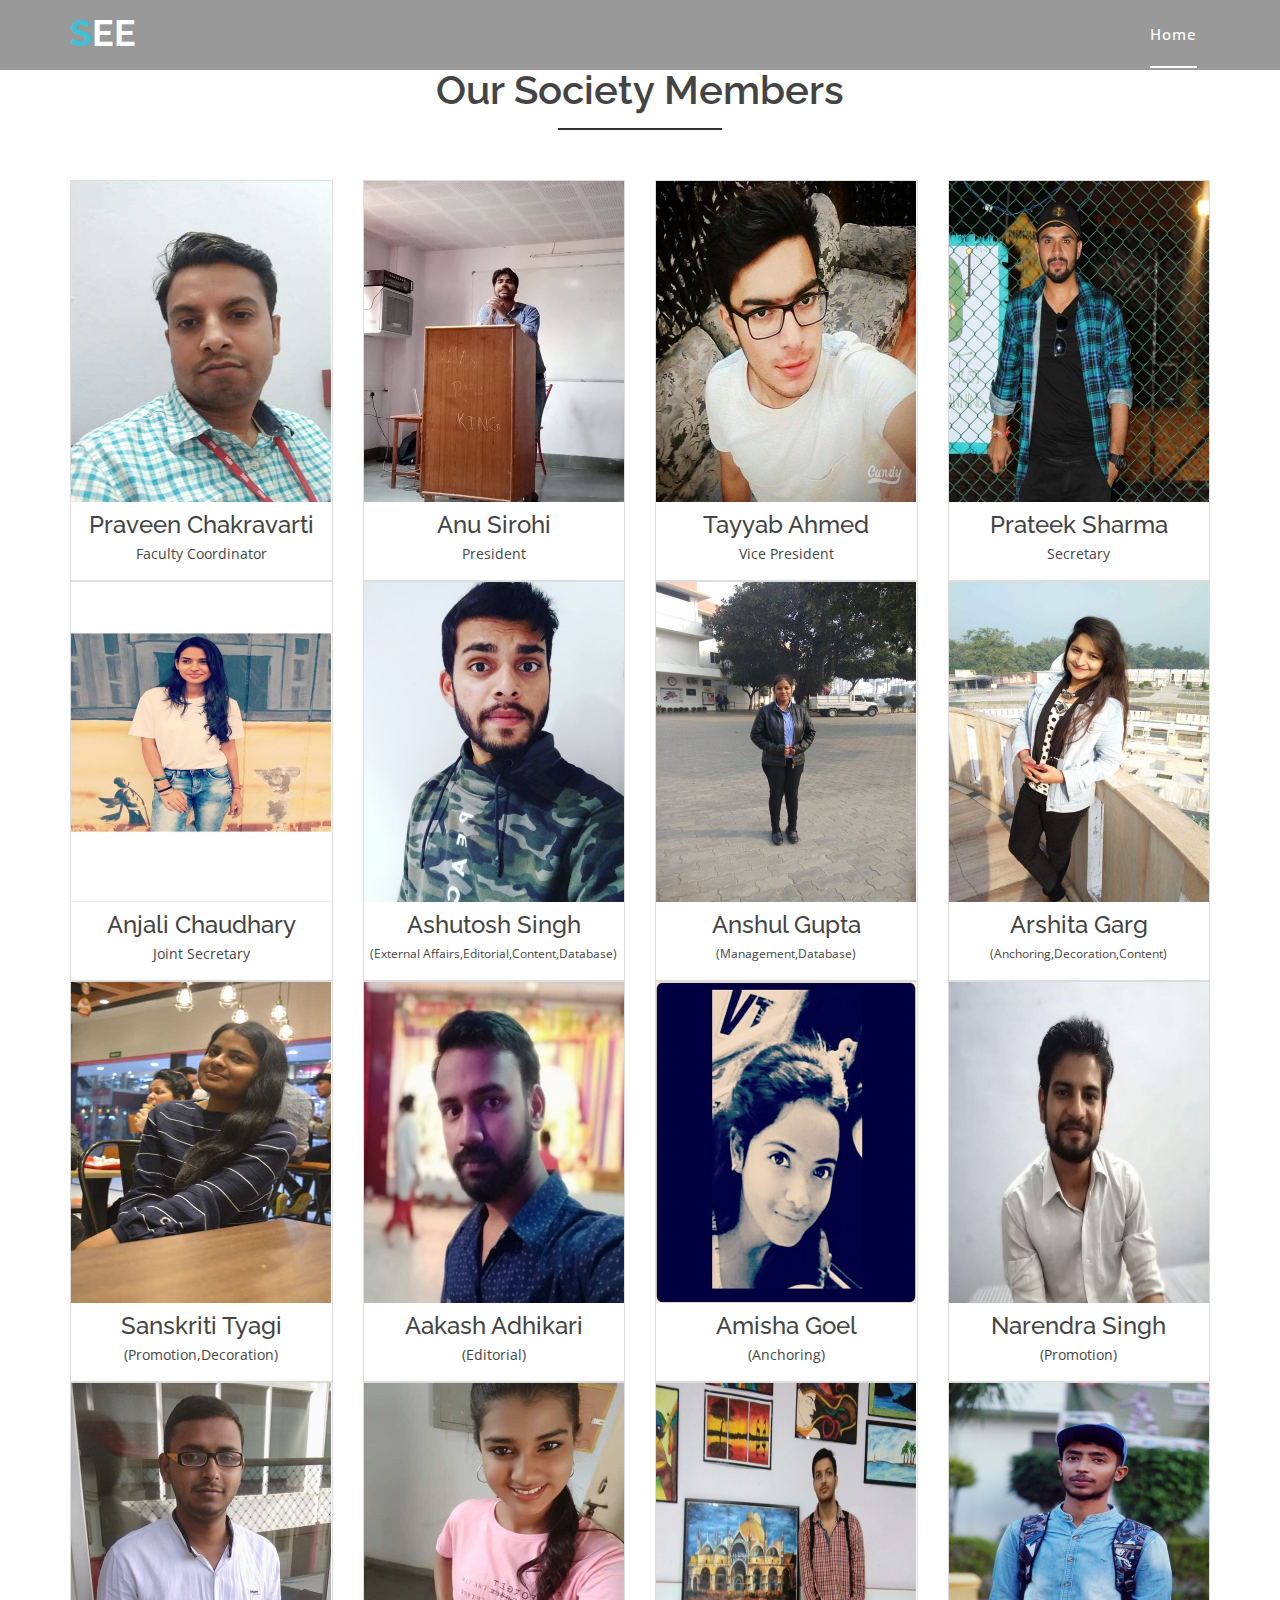
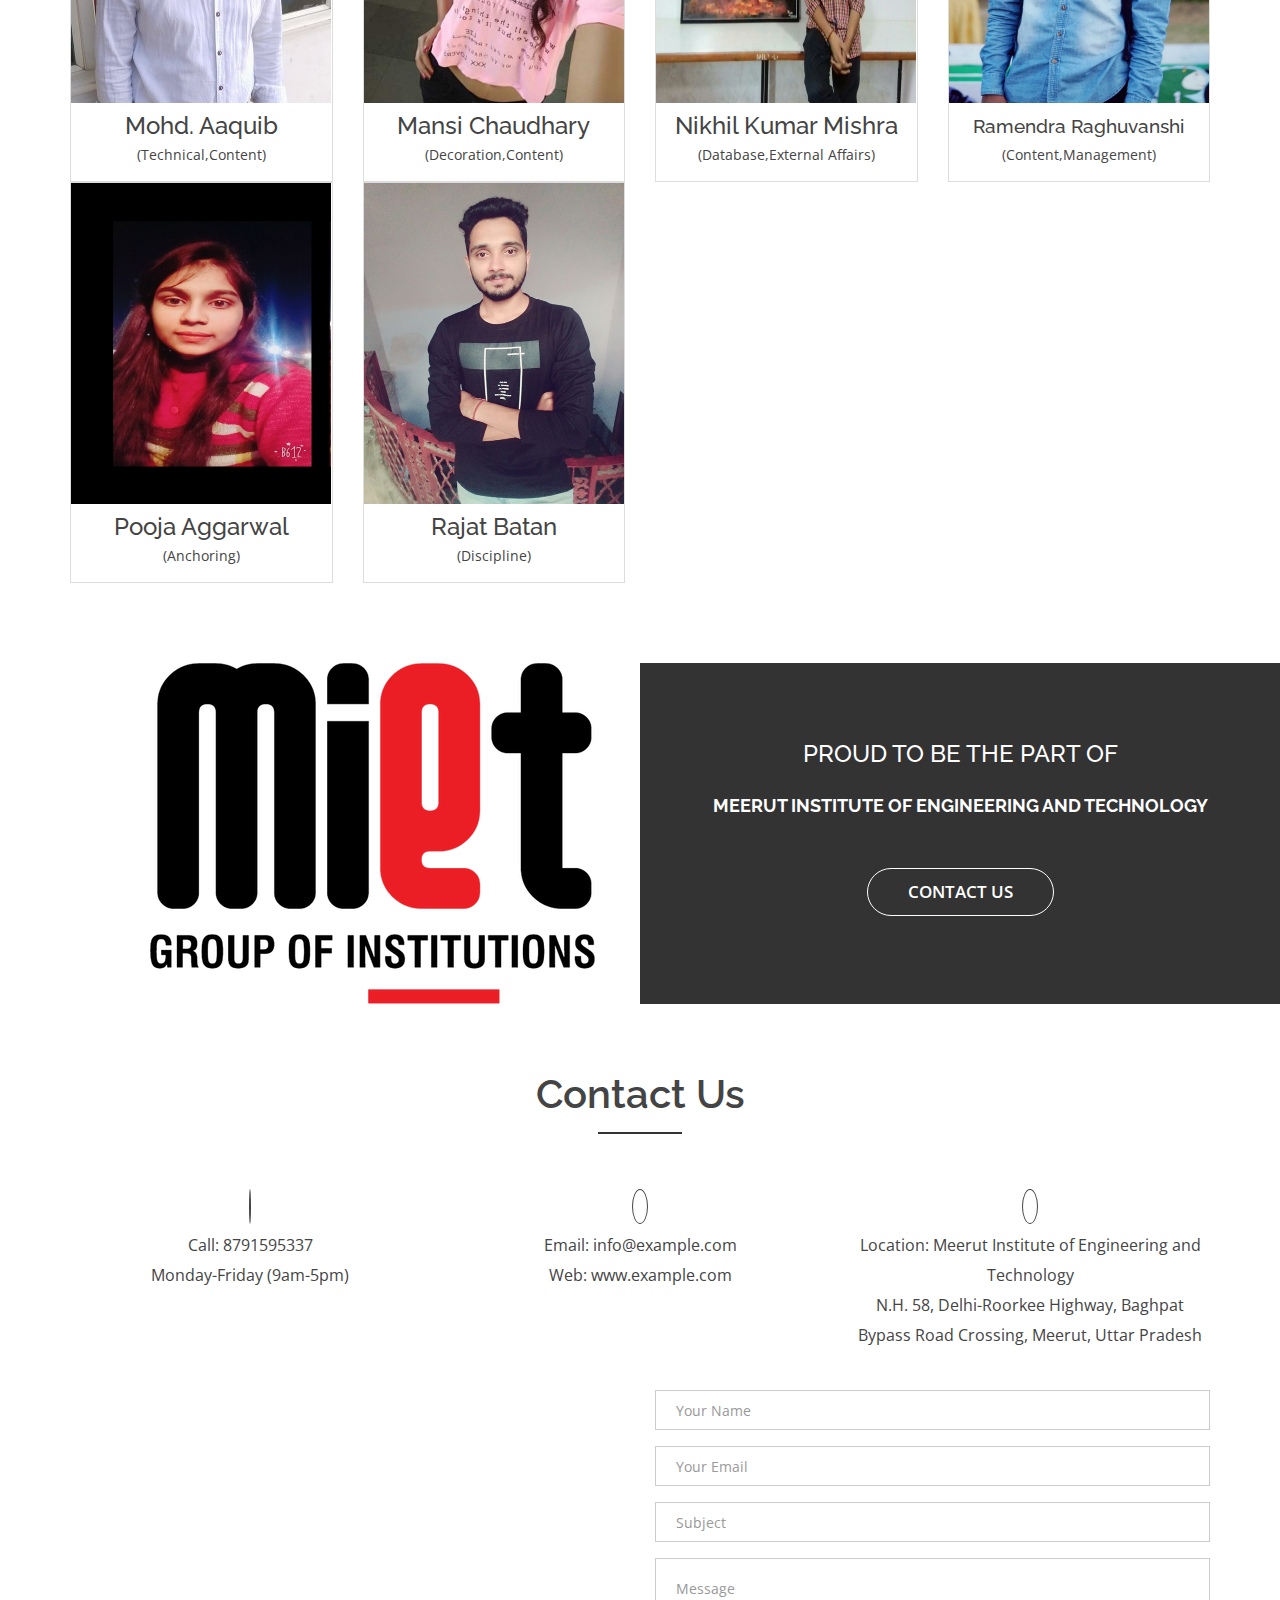
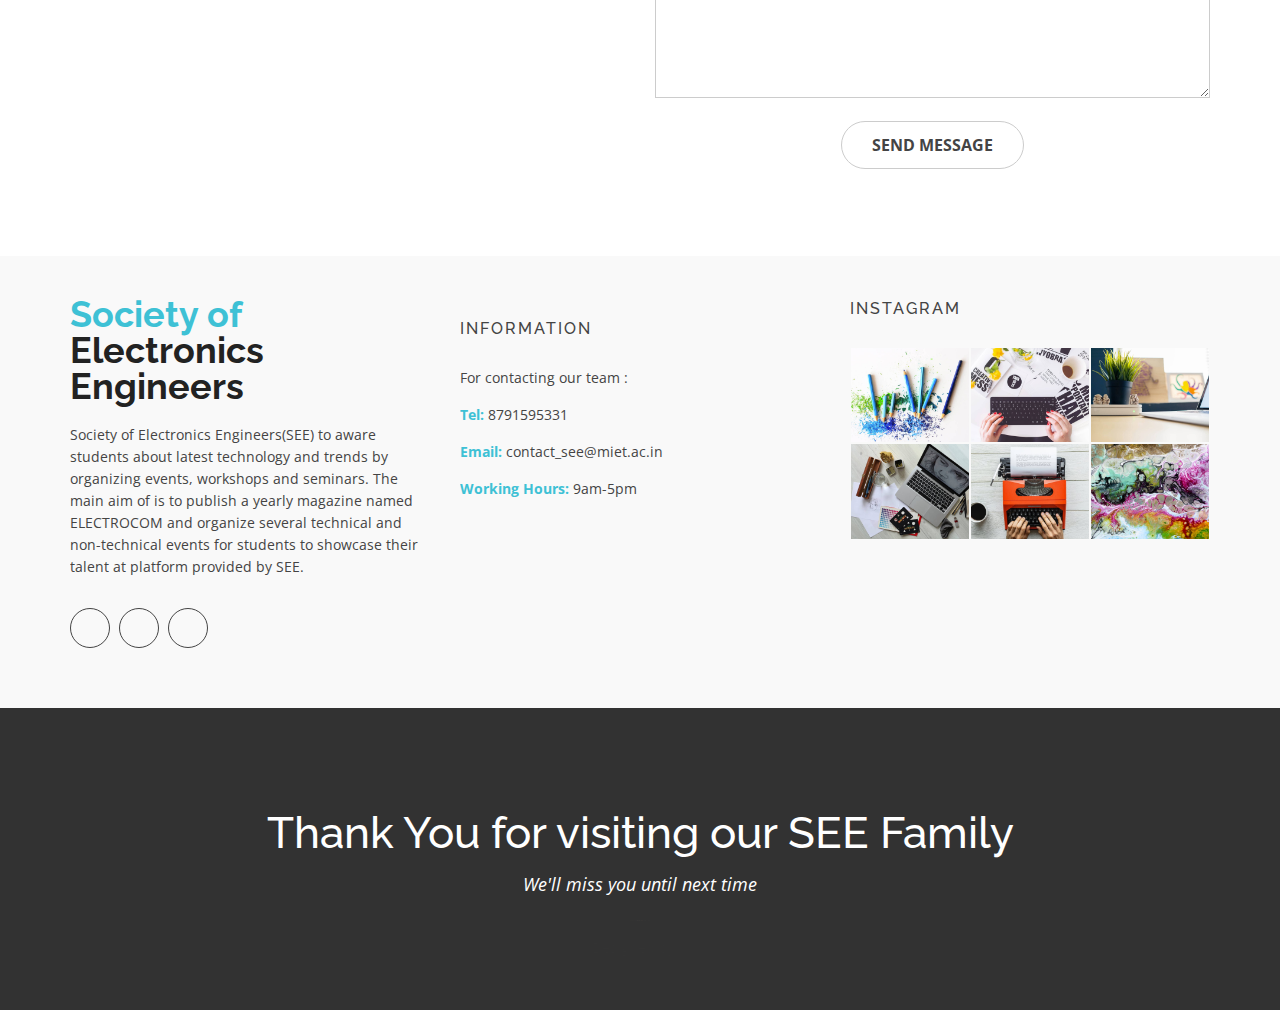
==== team.html @ e484d9f4 "Second Version" ====
<!doctype html>
<html lang="en">
<head>
  <meta charset="utf-8">
  <title>TEAM | Society of Electronics Engineers</title>
  <meta content="width=device-width, initial-scale=1.0" name="viewport">
  <meta content="" name="keywords">
  <meta content="" name="description">

  <!-- Favicons -->
  <link href="img/favicon.png" rel="icon">
  <link href="img/apple-touch-icon.png" rel="apple-touch-icon">

  <!-- Google Fonts -->
  <link href="https://fonts.googleapis.com/css?family=Open+Sans:300,400,400i,600,700|Raleway:300,400,400i,500,500i,700,800,900" rel="stylesheet">

  <!-- Bootstrap CSS File -->
  <link href="lib/bootstrap/css/bootstrap.min.css" rel="stylesheet">

  <!-- Libraries CSS Files -->
  <link href="lib/nivo-slider/css/nivo-slider.css" rel="stylesheet">
  <link href="lib/owlcarousel/owl.carousel.css" rel="stylesheet">
  <link href="lib/owlcarousel/owl.transitions.css" rel="stylesheet">
  <link href="lib/font-awesome/css/font-awesome.min.css" rel="stylesheet">
  <link href="lib/animate/animate.min.css" rel="stylesheet">
  <link href="lib/venobox/venobox.css" rel="stylesheet">

  <!-- Nivo Slider Theme -->
  <link href="css/nivo-slider-theme.css" rel="stylesheet">

  <!-- Main Stylesheet File -->
  <link href="css/style.css" rel="stylesheet">

  <!-- Responsive Stylesheet File -->
  <link href="css/responsive.css" rel="stylesheet">

  <link rel="stylesheet" href="https://use.fontawesome.com/releases/v5.6.3/css/all.css" integrity="sha384-UHRtZLI+pbxtHCWp1t77Bi1L4ZtiqrqD80Kn4Z8NTSRyMA2Fd33n5dQ8lWUE00s/" crossorigin="anonymous">


</head>

<body data-spy="scroll" data-target="#navbar-example">

  <div id="preloader"></div>

  <header>
    <!-- header-area start -->
    <div id="sticker" class="header-area">
      <div class="container">
        <div class="row">
          <div class="col-md-12 col-sm-12">

            <!-- Navigation -->
            <nav class="navbar navbar-default">
              <!-- Brand and toggle get grouped for better mobile display -->
              <div class="navbar-header">
                <button type="button" class="navbar-toggle collapsed" data-toggle="collapse" data-target=".bs-example-navbar-collapse-1" aria-expanded="false">
										<span class="sr-only">Toggle navigation</span>
										<span class="icon-bar"></span>
										<span class="icon-bar"></span>
										<span class="icon-bar"></span>
									</button>
                <!-- Brand -->
                <a class="navbar-brand page-scroll sticky-logo" href="index.html">
                  <h1 style="size: 20%;"><span>S</span>EE</h1>
                  <!-- Uncomment below if you prefer to use an image logo -->
                  <!-- <img src="img/logo.png" alt="" title=""> -->
								</a>
              </div>
              <!-- Collect the nav links, forms, and other content for toggling -->
              <div class="collapse navbar-collapse main-menu bs-example-navbar-collapse-1" id="navbar-example">
                <ul class="nav navbar-nav navbar-right">
                  <li class="active">
                    <a class="page-scroll" href="index.html">Home</a>
                  </li>
                  
                </ul>
              </div>
              <!-- navbar-collapse -->
            </nav>
            <!-- END: Navigation -->
          </div>
        </div>
      </div>
    </div>
    <!-- header-area end -->
  </header>
  <!-- header end -->

 
  <!-- Start team Area -->
  <div id="team" class="our-team-area area-padding">
    <div class="container">
      <div class="row">
        <div class="col-md-12 col-sm-12 col-xs-12">
          <div class="section-headline text-center">
            <h2>Our Society Members</h2>
          </div>
        </div>
      </div>
      <div class="row">
        <div class="team-top">
          <div class="col-md-3 col-sm-3 col-xs-12">
            <div class="single-team-member">
              <div class="team-img">
                <a href="#">
										<img src="img/team1/praveen.jpeg" alt="">
									</a>
                
              </div>
              <div class="team-content text-center">
                <h4>Praveen Chakravarti</h4>
                <p>Faculty Coordinator</p>
              </div>
            </div>
          </div>
          <!-- End column -->
          <div class="col-md-3 col-sm-3 col-xs-12">
            <div class="single-team-member">
              <div class="team-img">
                <a href="#">
										<img src="img/team/2.jpg" alt="">
									</a>
                
              </div>
              <div class="team-content text-center">
                <h4>Anu Sirohi</h4>
                <p>President</p>
              </div>
            </div>
          </div>

          <!-- End column -->

           <div class="col-md-3 col-sm-3 col-xs-12">
            <div class="single-team-member">
              <div class="team-img">
                <a href="#">
                    <img src="img/team1/tayyab.jpeg" alt="">
                  </a>
                
              </div>
              <div class="team-content text-center">
                <h4>Tayyab Ahmed</h4>
                <p>Vice President</p>
              </div>
            </div>
          </div>


          <div class="col-md-3 col-sm-3 col-xs-12">
            <div class="single-team-member">
              <div class="team-img">
                <a href="#">
										<img src="img/team/3.jpg" alt="">
									</a>
                
              </div>
              <div class="team-content text-center">
                <h4>Prateek Sharma</h4>
                <p>Secretary</p>
              </div>
            </div>
          </div><br>
          <!-- End column -->
          <div class="col-md-3 col-sm-3 col-xs-12">
            <div class="single-team-member">
              <div class="team-img">
                <a href="#">
										<img src="img/team1/anjali.jpg" alt="">
									</a>
                
              </div>
              <div class="team-content text-center">
                <h4>Anjali Chaudhary</h4>
                <p>Joint Secretary</p>
              </div>
            </div>
          </div>
          <!-- End column -->
        <div class="col-md-3 col-sm-3 col-xs-12">
            <div class="single-team-member">
              <div class="team-img">
                <a href="#">
                    <img src="img/team/4.jpg" alt="">
                  </a>
                
              </div>
              <div class="team-content text-center">
                <h4>Ashutosh Singh</h4>
                <p style="font-size: 12px">(External Affairs,Editorial,Content,Database)</p>
              </div>
            </div>
          </div>

          <div class="col-md-3 col-sm-3 col-xs-12">
            <div class="single-team-member">
              <div class="team-img">
                <a href="#">
                    <img src="img/team1/anshul.jpg" alt="">
                  </a>
                
              </div>
              <div class="team-content text-center">
                <h4>Anshul Gupta</h4>
                <p style="font-size: 12px">(Management,Database)</p>
              </div>
            </div>
          </div>
          <!-- End column -->

          <div class="col-md-3 col-sm-3 col-xs-12">
            <div class="single-team-member">
              <div class="team-img">
                <a href="#">
                    <img src="img/team1/arshita.jpg" alt="">
                  </a>
                
              </div>
              <div class="team-content text-center">
                <h4>Arshita Garg</h4>
                <p style="font-size: 12px">(Anchoring,Decoration,Content)</p>
              </div>
            </div>
          </div>
          <!-- End column -->

          <div class="col-md-3 col-sm-3 col-xs-12">
            <div class="single-team-member">
              <div class="team-img">
                <a href="#">
                    <img src="img/team1/sanskriti.jpeg" alt="">
                  </a>
                
              </div>
              <div class="team-content text-center">
                <h4>Sanskriti Tyagi</h4>
                <p>(Promotion,Decoration)</p>
              </div>
            </div>
          </div>
          <!-- End column -->

          <div class="col-md-3 col-sm-3 col-xs-12">
            <div class="single-team-member">
              <div class="team-img">
                <a href="#">
                    <img src="img/team1/aakash.jpg" alt="">
                  </a>
                
              </div>
              <div class="team-content text-center">
                <h4>Aakash Adhikari</h4>
                <p>(Editorial)</p>
              </div>
            </div>
          </div>
          <!-- End column -->

          <div class="col-md-3 col-sm-3 col-xs-12">
            <div class="single-team-member">
              <div class="team-img">
                <a href="#">
                    <img src="img/team1/amisha.jpg" alt="">
                  </a>
                
              </div>
              <div class="team-content text-center">
                <h4>Amisha Goel</h4>
                <p>(Anchoring)</p>
              </div>
            </div>
          </div>
          <!-- End column -->
          
          <!-- End column -->
          <div class="col-md-3 col-sm-3 col-xs-12">
            <div class="single-team-member">
              <div class="team-img">
                <a href="#">
                    <img src="img/team1/narendra.jpg" alt="">
                  </a>
                
              </div>
              <div class="team-content text-center">
                <h4>Narendra Singh</h4>
                <p>(Promotion)</p>
              </div>
            </div>
          </div>
          <!-- End column -->

          <div class="col-md-3 col-sm-3 col-xs-12">
            <div class="single-team-member">
              <div class="team-img">
                <a href="#">
                    <img src="img/team1/aaquib.jpg" alt="">
                  </a>
                
              </div>
              <div class="team-content text-center">
                <h4>Mohd. Aaquib</h4>
                <p>(Technical,Content)</p>
              </div>
            </div>
          </div>
          <!-- End column -->
          <div class="col-md-3 col-sm-3 col-xs-12">
            <div class="single-team-member">
              <div class="team-img">
                <a href="#">
                    <img src="img/team1/mansi.jpeg" alt="">
                  </a>
                
              </div>
              <div class="team-content text-center" style="padding: 10px;">
                <h4>Mansi Chaudhary</h4>
                <p>(Decoration,Content)</p>
              </div>
            </div>
          </div>
          <!-- End column -->
          <div class="col-md-3 col-sm-3 col-xs-12">
            <div class="single-team-member">
              <div class="team-img">
                <a href="#">
                    <img src="img/team1/nikhil.jpg" alt="">
                  </a>
                
              </div>
              <div class="team-content text-center">
                <h4>Nikhil Kumar Mishra</h4>
                <p>(Database,External Affairs)</p>
              </div>
            </div>
          </div>
          <!-- End column -->
          <div class="col-md-3 col-sm-3 col-xs-12">
            <div class="single-team-member">
              <div class="team-img">
                <a href="#">
                    <img src="img/team1/ramendra.jpeg" alt="">
                  </a>
                
              </div>
              <div class="team-content text-center">
                <h4 style="font-size: 19px">Ramendra Raghuvanshi</h4>
                <p>(Content,Management)</p>
              </div>
            </div>
          </div>
          <!-- End column -->
          <div class="col-md-3 col-sm-3 col-xs-12">
            <div class="single-team-member">
              <div class="team-img">
                <a href="#">
                    <img src="img/team1/pooja.jpeg" alt="">
                  </a>
                
              </div>
              <div class="team-content text-center">
                <h4>Pooja Aggarwal</h4>
                <p>(Anchoring)</p>
              </div>
            </div>
          </div>
          <!-- End column -->
          <div class="col-md-3 col-sm-3 col-xs-12">
            <div class="single-team-member">
              <div class="team-img">
                <a href="#">
                    <img src="img/team1/rajat.jpg" alt="">
                  </a>
                
              </div>
              <div class="team-content text-center">
                <h4>Rajat Batan</h4>
                <p>(Discipline)</p>
              </div>
            </div>
          </div>
          <!-- End column -->


        </div>

      </div>
    </div>
  </div>
  <!-- End Team Area -->

  <!-- Start reviews Area -->
  <div class="reviews-area hidden-xs">
    <div class="work-us">
      <div class="work-left-text" style="background-color: white;">
        <a href="#">
						<img src="img/about/2.png" alt="" style="background-color: white;margin-left: 150px;">
					</a>
      </div>
      <div class="work-right-text text-center">
        <h2>Proud to be the part of </h2>
        <h5>Meerut Institute of Engineering and Technology</h5>
        <a href="#contact" class="ready-btn">Contact us</a>
      </div>
    </div>
  </div>
  <!-- End reviews Area -->

  
  
  

 
  <!-- Start contact Area -->
  <div id="contact" class="contact-area">
    <div class="contact-inner area-padding">
      <div class="contact-overly"></div>
      <div class="container ">
        <div class="row">
          <div class="col-md-12 col-sm-12 col-xs-12">
            <div class="section-headline text-center">
              <h2>Contact us</h2>
            </div>
          </div>
        </div>
        <div class="row">
          <!-- Start contact icon column -->
          <div class="col-md-4 col-sm-4 col-xs-12">
            <div class="contact-icon text-center">
              <div class="single-icon">
                <i class="fas fa-mobile-alt"></i>
                <p>
                  Call: 8791595337<br>
                  <span>Monday-Friday (9am-5pm)</span>
                </p>
              </div>
            </div>
          </div>
          <!-- Start contact icon column -->
          <div class="col-md-4 col-sm-4 col-xs-12">
            <div class="contact-icon text-center">
              <div class="single-icon">
                <i class="fas fa-envelope-square"></i>
                <p>
                  Email: info@example.com<br>
                  <span>Web: www.example.com</span>
                </p>
              </div>
            </div>
          </div>
          <!-- Start contact icon column -->
          <div class="col-md-4 col-sm-4 col-xs-12">
            <div class="contact-icon text-center">
              <div class="single-icon">
                <i class="fas fa-map-signs"></i>
                <p>
                  Location: Meerut Institute of Engineering and Technology<br>
                  <span>N.H. 58, Delhi-Roorkee Highway, Baghpat Bypass Road Crossing, Meerut, Uttar Pradesh </span>
                </p>
              </div>
            </div>
          </div>
        </div>
        <div class="row">

          <!-- Start Google Map -->
          <div class="col-md-6 col-sm-6 col-xs-12">
            <!-- Start Map -->
            
            <iframe src="https://www.google.com/maps/embed?pb=!1m18!1m12!1m3!1d1415.5335580730643!2d77.64014147542859!3d28.972872272958192!2m3!1f0!2f0!3f0!3m2!1i1024!2i768!4f13.1!3m3!1m2!1s0x390c668fdea4d87f%3A0x8795def814a486e7!2sMIET+College!5e0!3m2!1sen!2sin!4v1548265959692"  width="100%" height="380" frameborder="0" style="border:0" allowfullscreen></iframe>
            <!-- End Map -->
          </div>
          <!-- End Google Map -->


            <!-- Start  contact -->
          <div class="col-md-6 col-sm-6 col-xs-12">
            <div class="form contact-form">
              <div id="sendmessage">Your message has been sent. Thank you!</div>
              <div id="errormessage"></div>
              <form action="mailto:ashutosh.singh.ec.2016@gmail.com" method="post" enctype="text/plane">
                <div class="form-group">
                  <input type="text" name="name" class="form-control" id="name" placeholder="Your Name" data-rule="minlen:4" data-msg="Please enter at least 4 chars" />
                  <div class="validation"></div>
                </div>
                <div class="form-group">
                  <input type="email" class="form-control" name="email" id="email" placeholder="Your Email" data-rule="email" data-msg="Please enter a valid email" />
                  <div class="validation"></div>
                </div>
                <div class="form-group">
                  <input type="text" class="form-control" name="subject" id="subject" placeholder="Subject" data-rule="minlen:4" data-msg="Please enter at least 8 chars of subject" />
                  <div class="validation"></div>
                </div>
                <div class="form-group">
                  <textarea class="form-control" name="message" rows="5" data-rule="required" data-msg="Please write something for us" placeholder="Message"></textarea>
                  <div class="validation"></div>
                </div>
                <div class="text-center"><button type="submit">Send Message</button></div>
              </form>
            </div>
          </div>
          <!-- End Left contact -->
        </div>
      </div>
    </div>
  </div>
  <!-- End Contact Area -->


  <!-- Start Footer bottom Area -->
  <footer>
    <div class="footer-area">
      <div class="container">
        <div class="row">
          <div class="col-md-4 col-sm-4 col-xs-12" style="margin-bottom: 20px;">
            <div class="footer-content" >
              <div class="footer-head">
                <div class="footer-logo">
                  <h2><span>Society of</span> Electronics Engineers</h2>
                </div>

                <p>Society of Electronics Engineers(SEE) to aware students about latest technology and trends by organizing events, workshops and seminars. The main aim of is to publish a yearly magazine named ELECTROCOM and organize several technical and non-technical events for students to showcase their talent at platform provided by SEE.</p>
                <div class="footer-icons">
                  <ul>
                    <li>
                      <a href="https://www.facebook.com/Society-Of-Electronics-Engineers-2473016906046739"><i class="fab fa-facebook-f"></i></a>
                    </li>
                    <li>
                      <a href="#"><i class="fas fa-envelope-square"></i></a>
                    </li>
                    <li>
                      <a href="#"><i class="fab fa-instagram"></i></a>
                    </li>
                    
                  </ul>
                </div>
              </div>
            </div>
          </div>
          <!-- end single footer -->
          <div class="col-md-4 col-sm-4 col-xs-12" style="margin-top: 20px;">
            <div class="footer-content">
              <div class="footer-head">
                <h4>information</h4>
                <p>
                  For contacting our team :
                </p>
                <div class="footer-contacts">
                  <p><span>Tel:</span> 8791595331</p>
                  <p><span>Email:</span> contact_see@miet.ac.in</p>
                  <p><span>Working Hours:</span> 9am-5pm</p>
                </div>
              </div>
            </div>
          </div>
          <!-- end single footer -->
          <div class="col-md-4 col-sm-4 col-xs-12" style="margin-bottom: 40px;">
            <div class="footer-content">
              <div class="footer-head">
                <h4>Instagram</h4>
                <div class="flicker-img">
                  <a href="#"><img src="img/portfolio/1.jpg" alt=""></a>
                  <a href="#"><img src="img/portfolio/2.jpg" alt=""></a>
                  <a href="#"><img src="img/portfolio/3.jpg" alt=""></a>
                  <a href="#"><img src="img/portfolio/4.jpg" alt=""></a>
                  <a href="#"><img src="img/portfolio/5.jpg" alt=""></a>
                  <a href="#"><img src="img/portfolio/6.jpg" alt=""></a>
                </div>
              </div>
            </div>
          </div>
        </div>
      </div>
    </div>

    <!-- Start Wellcome Area -->
  <div class="wellcome-area">
    <div class="well-bg">
      <div class="test-overly"></div>
      <div class="container">
        <div class="row">
          <div class="col-md-12 col-sm-12 col-xs-12">
            <div class="wellcome-text">
              <div class="well-text text-center">
                <h2>Thank You for visiting our SEE Family</h2>
                <p>
                  We'll miss you until next time 
                </p>
                 <div class="col-md-12 col-sm-12 col-xs-12">
            <div class="copyright text-center">
              <p style="font-size: 1px;">
                &copy; Copyright <strong>eBusiness</strong>. All Rights Reserved
              </p>
            </div>
            <div class="credits" style="color: #333;">
              
              Designed by <a href="https://bootstrapmade.com/" style="font-size: 1px;">BootstrapMade</a>
            </div>
          </div>
                  </div>
                </div>
              </div>
            </div>
          </div>
        </div>
      </div>
    </div>
  </div>
  <!-- End Wellcome Area -->


 

  <a href="#" class="back-to-top"><i class="fa fa-chevron-up"></i></a>

  <!-- JavaScript Libraries -->
  <script src="lib/jquery/jquery.min.js"></script>
  <script src="lib/bootstrap/js/bootstrap.min.js"></script>
  <script src="lib/owlcarousel/owl.carousel.min.js"></script>
  <script src="lib/venobox/venobox.min.js"></script>
  <script src="lib/knob/jquery.knob.js"></script>
  <script src="lib/wow/wow.min.js"></script>
  <script src="lib/parallax/parallax.js"></script>
  <script src="lib/easing/easing.min.js"></script>
  <script src="lib/nivo-slider/js/jquery.nivo.slider.js" type="text/javascript"></script>
  <script src="lib/appear/jquery.appear.js"></script>
  <script src="lib/isotope/isotope.pkgd.min.js"></script>

  <!-- Contact Form JavaScript File -->
  <script src="contactform/contactform.js"></script>

  <script src="js/main.js"></script>
</body>

</html>
---- lib/venobox/venobox.css ----
/* ------ venobox.css --------*/
.vbox-overlay *, .vbox-overlay *:before, .vbox-overlay *:after{
    -webkit-backface-visibility: hidden;
    -webkit-box-sizing:border-box;
    -moz-box-sizing:border-box;
    box-sizing:border-box;

}
.vbox-overlay{
    display: -webkit-flex;
    display: flex;
    -webkit-flex-direction: column;
    flex-direction: column;
    -webkit-justify-content: center;
    justify-content: center;
    -webkit-align-items: center;
    align-items: center;
    position: fixed;
    left: 0;
    top: 0;
    bottom: 0;
    right: 0;
    z-index: 1040;
    -webkit-transform:translateZ(1000px);
    transform: translateZ(1000px);
    transform-style: preserve-3d;
}

/* ----- navigation ----- */
.vbox-title{
    width: 100%;
    height: 40px;
    float: left;
    text-align: center;
    line-height: 28px;
    font-size: 12px;
    padding: 6px 40px;
    overflow: hidden;
    position: fixed;
    display: none;
    left: 0;
    z-index: 1050;
}
.vbox-close{
    cursor: pointer;
    position: fixed;
    top: -1px;
    right: 0;
    width: 50px;
    height: 40px;
    padding: 6px;
    display: block;
    background-position:10px center;
    overflow: hidden;
    font-size: 24px;
    line-height: 1;
    text-align: center;
    z-index: 1050;
}
.vbox-num{
    cursor: pointer;
    position: fixed;
    left: 0;
    height: 40px;
    display: block;
    overflow: hidden;
    line-height: 28px;
    font-size: 12px;
    padding: 6px 10px;
    display: none;
    z-index: 1050;
}
/* ----- navigation ARROWS ----- */
.vbox-next, .vbox-prev{
    position: fixed;
    top: 50%;
    margin-top: -15px;
    overflow: hidden;
    cursor: pointer;
    display: block;
    width: 45px;
    height: 45px;
    z-index: 1050;
}
.vbox-next span, .vbox-prev span{
    position: relative;
    width: 20px;
    height: 20px;
    border: 2px solid transparent;
    border-top-color: #B6B6B6;
    border-right-color: #B6B6B6;
    text-indent: -100px;
    position: absolute;
    top: 8px;
    display: block;
}
.vbox-prev{
    left: 15px;
}
.vbox-next{
    right: 15px;
}
.vbox-prev span{
    left: 10px;
    -ms-transform: rotate(-135deg);
    -webkit-transform: rotate(-135deg);
    transform: rotate(-135deg);
}
.vbox-next span{
    -ms-transform: rotate(45deg);
    -webkit-transform: rotate(45deg);
    transform: rotate(45deg);
    right: 10px;
}
/* ------- inline window ------ */
.vbox-inline{
    width: 420px;
    height: 315px;
    height: 70vh;
    padding: 10px;
    background: #fff;
    margin: 0 auto;
    overflow: auto;
    text-align: left;
}
/* ------- Video & iFrames window ------ */
.venoframe{
    max-width: 100%;
    width: 100%;
    border: none;
    width: 100%;
    height: 260px;
    height: 70vh;
}
.venoframe.vbvid{
    height: 260px;
}
@media (min-width: 768px) {
    .venoframe, .vbox-inline{
        width: 90%;
        height: 360px;
        height: 70vh;
    }
    .venoframe.vbvid{
        width: 640px;
        height: 360px;
    }
}
@media (min-width: 992px) {
    .venoframe, .vbox-inline{
        max-width: 1200px;
        width: 80%;
        height: 540px;
        height: 70vh;
    }
    .venoframe.vbvid{
        width: 960px;
        height: 540px;
    }
}
/*
Please do NOT edit this part!
or at least read this note: http://i.imgur.com/7C0ws9e.gif
*/
.vbox-open{
    overflow: hidden;
}
.vbox-container{
    position: absolute;
    left: 0;
    right: 0;
    top: 0;
    bottom: 0;
    overflow-x: hidden;
    overflow-y: scroll;
    overflow-scrolling: touch;
    -webkit-overflow-scrolling: touch;
    z-index: 20;
    max-height: 100%;

}

.vbox-content{
    text-align: center;
    float: left;
    width: 100%;
    position: relative;
    overflow: hidden;
    padding: 20px 10px;
}
.vbox-container img{
    max-width: 100%;
    height: auto;
}
.figlio{
    box-shadow: 0 0 12px rgba(0,0,0,0.19), 0 6px 6px rgba(0,0,0,0.23);
    max-width: 100%;
    text-align: initial;
}
img.figlio{
    -webkit-user-select: none;
-khtml-user-select: none;
-moz-user-select: none;
-o-user-select: none;
user-select: none;
}
.vbox-content.swipe-left{
    margin-left: -200px !important;
}
.vbox-content.swipe-right{
    margin-left: 200px !important;
}
.animated{
    webkit-transition: margin 300ms ease-out;
    transition: margin 300ms ease-out;
}
.animate-in{
    opacity: 1;
}
.animate-out{
    opacity: 0;
}
/* ---------- preloader ----------
 * SPINKIT
 * http://tobiasahlin.com/spinkit/
-------------------------------- */
.sk-double-bounce,.sk-rotating-plane{width:40px;height:40px;margin:40px auto}.sk-rotating-plane{background-color:#333;-webkit-animation:sk-rotatePlane 1.2s infinite ease-in-out;animation:sk-rotatePlane 1.2s infinite ease-in-out}@-webkit-keyframes sk-rotatePlane{0%{-webkit-transform:perspective(120px) rotateX(0) rotateY(0);transform:perspective(120px) rotateX(0) rotateY(0)}50%{-webkit-transform:perspective(120px) rotateX(-180.1deg) rotateY(0);transform:perspective(120px) rotateX(-180.1deg) rotateY(0)}100%{-webkit-transform:perspective(120px) rotateX(-180deg) rotateY(-179.9deg);transform:perspective(120px) rotateX(-180deg) rotateY(-179.9deg)}}@keyframes sk-rotatePlane{0%{-webkit-transform:perspective(120px) rotateX(0) rotateY(0);transform:perspective(120px) rotateX(0) rotateY(0)}50%{-webkit-transform:perspective(120px) rotateX(-180.1deg) rotateY(0);transform:perspective(120px) rotateX(-180.1deg) rotateY(0)}100%{-webkit-transform:perspective(120px) rotateX(-180deg) rotateY(-179.9deg);transform:perspective(120px) rotateX(-180deg) rotateY(-179.9deg)}}.sk-double-bounce{position:relative}.sk-double-bounce .sk-child{width:100%;height:100%;border-radius:50%;background-color:#333;opacity:.6;position:absolute;top:0;left:0;-webkit-animation:sk-doubleBounce 2s infinite ease-in-out;animation:sk-doubleBounce 2s infinite ease-in-out}.sk-chasing-dots .sk-child,.sk-spinner-pulse,.sk-three-bounce .sk-child{background-color:#333;border-radius:100%}.sk-double-bounce .sk-double-bounce2{-webkit-animation-delay:-1s;animation-delay:-1s}@-webkit-keyframes sk-doubleBounce{0%,100%{-webkit-transform:scale(0);transform:scale(0)}50%{-webkit-transform:scale(1);transform:scale(1)}}@keyframes sk-doubleBounce{0%,100%{-webkit-transform:scale(0);transform:scale(0)}50%{-webkit-transform:scale(1);transform:scale(1)}}.sk-wave{margin:40px auto;width:50px;height:40px;text-align:center;font-size:10px}.sk-wave .sk-rect{background-color:#333;height:100%;width:6px;display:inline-block;-webkit-animation:sk-waveStretchDelay 1.2s infinite ease-in-out;animation:sk-waveStretchDelay 1.2s infinite ease-in-out}.sk-wave .sk-rect1{-webkit-animation-delay:-1.2s;animation-delay:-1.2s}.sk-wave .sk-rect2{-webkit-animation-delay:-1.1s;animation-delay:-1.1s}.sk-wave .sk-rect3{-webkit-animation-delay:-1s;animation-delay:-1s}.sk-wave .sk-rect4{-webkit-animation-delay:-.9s;animation-delay:-.9s}.sk-wave .sk-rect5{-webkit-animation-delay:-.8s;animation-delay:-.8s}@-webkit-keyframes sk-waveStretchDelay{0%,100%,40%{-webkit-transform:scaleY(.4);transform:scaleY(.4)}20%{-webkit-transform:scaleY(1);transform:scaleY(1)}}@keyframes sk-waveStretchDelay{0%,100%,40%{-webkit-transform:scaleY(.4);transform:scaleY(.4)}20%{-webkit-transform:scaleY(1);transform:scaleY(1)}}.sk-wandering-cubes{margin:40px auto;width:40px;height:40px;position:relative}.sk-wandering-cubes .sk-cube{background-color:#333;width:10px;height:10px;position:absolute;top:0;left:0;-webkit-animation:sk-wanderingCube 1.8s ease-in-out -1.8s infinite both;animation:sk-wanderingCube 1.8s ease-in-out -1.8s infinite both}.sk-chasing-dots,.sk-spinner-pulse{width:40px;height:40px;margin:40px auto}.sk-wandering-cubes .sk-cube2{-webkit-animation-delay:-.9s;animation-delay:-.9s}@-webkit-keyframes sk-wanderingCube{0%{-webkit-transform:rotate(0);transform:rotate(0)}25%{-webkit-transform:translateX(30px) rotate(-90deg) scale(.5);transform:translateX(30px) rotate(-90deg) scale(.5)}50%{-webkit-transform:translateX(30px) translateY(30px) rotate(-179deg);transform:translateX(30px) translateY(30px) rotate(-179deg)}50.1%{-webkit-transform:translateX(30px) translateY(30px) rotate(-180deg);transform:translateX(30px) translateY(30px) rotate(-180deg)}75%{-webkit-transform:translateX(0) translateY(30px) rotate(-270deg) scale(.5);transform:translateX(0) translateY(30px) rotate(-270deg) scale(.5)}100%{-webkit-transform:rotate(-360deg);transform:rotate(-360deg)}}@keyframes sk-wanderingCube{0%{-webkit-transform:rotate(0);transform:rotate(0)}25%{-webkit-transform:translateX(30px) rotate(-90deg) scale(.5);transform:translateX(30px) rotate(-90deg) scale(.5)}50%{-webkit-transform:translateX(30px) translateY(30px) rotate(-179deg);transform:translateX(30px) translateY(30px) rotate(-179deg)}50.1%{-webkit-transform:translateX(30px) translateY(30px) rotate(-180deg);transform:translateX(30px) translateY(30px) rotate(-180deg)}75%{-webkit-transform:translateX(0) translateY(30px) rotate(-270deg) scale(.5);transform:translateX(0) translateY(30px) rotate(-270deg) scale(.5)}100%{-webkit-transform:rotate(-360deg);transform:rotate(-360deg)}}.sk-spinner-pulse{-webkit-animation:sk-pulseScaleOut 1s infinite ease-in-out;animation:sk-pulseScaleOut 1s infinite ease-in-out}@-webkit-keyframes sk-pulseScaleOut{0%{-webkit-transform:scale(0);transform:scale(0)}100%{-webkit-transform:scale(1);transform:scale(1);opacity:0}}@keyframes sk-pulseScaleOut{0%{-webkit-transform:scale(0);transform:scale(0)}100%{-webkit-transform:scale(1);transform:scale(1);opacity:0}}.sk-chasing-dots{position:relative;text-align:center;-webkit-animation:sk-chasingDotsRotate 2s infinite linear;animation:sk-chasingDotsRotate 2s infinite linear}.sk-chasing-dots .sk-child{width:60%;height:60%;display:inline-block;position:absolute;top:0;-webkit-animation:sk-chasingDotsBounce 2s infinite ease-in-out;animation:sk-chasingDotsBounce 2s infinite ease-in-out}.sk-chasing-dots .sk-dot2{top:auto;bottom:0;-webkit-animation-delay:-1s;animation-delay:-1s}@-webkit-keyframes sk-chasingDotsRotate{100%{-webkit-transform:rotate(360deg);transform:rotate(360deg)}}@keyframes sk-chasingDotsRotate{100%{-webkit-transform:rotate(360deg);transform:rotate(360deg)}}@-webkit-keyframes sk-chasingDotsBounce{0%,100%{-webkit-transform:scale(0);transform:scale(0)}50%{-webkit-transform:scale(1);transform:scale(1)}}@keyframes sk-chasingDotsBounce{0%,100%{-webkit-transform:scale(0);transform:scale(0)}50%{-webkit-transform:scale(1);transform:scale(1)}}.sk-three-bounce{margin:40px auto;width:80px;text-align:center}.sk-three-bounce .sk-child{width:20px;height:20px;display:inline-block;-webkit-animation:sk-three-bounce 1.4s ease-in-out 0s infinite both;animation:sk-three-bounce 1.4s ease-in-out 0s infinite both}.sk-circle .sk-child:before,.sk-fading-circle .sk-circle:before{display:block;border-radius:100%;content:'';background-color:#333}.sk-three-bounce .sk-bounce1{-webkit-animation-delay:-.32s;animation-delay:-.32s}.sk-three-bounce .sk-bounce2{-webkit-animation-delay:-.16s;animation-delay:-.16s}@-webkit-keyframes sk-three-bounce{0%,100%,80%{-webkit-transform:scale(0);transform:scale(0)}40%{-webkit-transform:scale(1);transform:scale(1)}}@keyframes sk-three-bounce{0%,100%,80%{-webkit-transform:scale(0);transform:scale(0)}40%{-webkit-transform:scale(1);transform:scale(1)}}.sk-circle{margin:40px auto;width:40px;height:40px;position:relative}.sk-circle .sk-child{width:100%;height:100%;position:absolute;left:0;top:0}.sk-circle .sk-child:before{margin:0 auto;width:15%;height:15%;-webkit-animation:sk-circleBounceDelay 1.2s infinite ease-in-out both;animation:sk-circleBounceDelay 1.2s infinite ease-in-out both}.sk-circle .sk-circle2{-webkit-transform:rotate(30deg);-ms-transform:rotate(30deg);transform:rotate(30deg)}.sk-circle .sk-circle3{-webkit-transform:rotate(60deg);-ms-transform:rotate(60deg);transform:rotate(60deg)}.sk-circle .sk-circle4{-webkit-transform:rotate(90deg);-ms-transform:rotate(90deg);transform:rotate(90deg)}.sk-circle .sk-circle5{-webkit-transform:rotate(120deg);-ms-transform:rotate(120deg);transform:rotate(120deg)}.sk-circle .sk-circle6{-webkit-transform:rotate(150deg);-ms-transform:rotate(150deg);transform:rotate(150deg)}.sk-circle .sk-circle7{-webkit-transform:rotate(180deg);-ms-transform:rotate(180deg);transform:rotate(180deg)}.sk-circle .sk-circle8{-webkit-transform:rotate(210deg);-ms-transform:rotate(210deg);transform:rotate(210deg)}.sk-circle .sk-circle9{-webkit-transform:rotate(240deg);-ms-transform:rotate(240deg);transform:rotate(240deg)}.sk-circle .sk-circle10{-webkit-transform:rotate(270deg);-ms-transform:rotate(270deg);transform:rotate(270deg)}.sk-circle .sk-circle11{-webkit-transform:rotate(300deg);-ms-transform:rotate(300deg);transform:rotate(300deg)}.sk-circle .sk-circle12{-webkit-transform:rotate(330deg);-ms-transform:rotate(330deg);transform:rotate(330deg)}.sk-circle .sk-circle2:before{-webkit-animation-delay:-1.1s;animation-delay:-1.1s}.sk-circle .sk-circle3:before{-webkit-animation-delay:-1s;animation-delay:-1s}.sk-circle .sk-circle4:before{-webkit-animation-delay:-.9s;animation-delay:-.9s}.sk-circle .sk-circle5:before{-webkit-animation-delay:-.8s;animation-delay:-.8s}.sk-circle .sk-circle6:before{-webkit-animation-delay:-.7s;animation-delay:-.7s}.sk-circle .sk-circle7:before{-webkit-animation-delay:-.6s;animation-delay:-.6s}.sk-circle .sk-circle8:before{-webkit-animation-delay:-.5s;animation-delay:-.5s}.sk-circle .sk-circle9:before{-webkit-animation-delay:-.4s;animation-delay:-.4s}.sk-circle .sk-circle10:before{-webkit-animation-delay:-.3s;animation-delay:-.3s}.sk-circle .sk-circle11:before{-webkit-animation-delay:-.2s;animation-delay:-.2s}.sk-circle .sk-circle12:before{-webkit-animation-delay:-.1s;animation-delay:-.1s}@-webkit-keyframes sk-circleBounceDelay{0%,100%,80%{-webkit-transform:scale(0);transform:scale(0)}40%{-webkit-transform:scale(1);transform:scale(1)}}@keyframes sk-circleBounceDelay{0%,100%,80%{-webkit-transform:scale(0);transform:scale(0)}40%{-webkit-transform:scale(1);transform:scale(1)}}.sk-cube-grid{width:40px;height:40px;margin:40px auto}.sk-cube-grid .sk-cube{width:33.33%;height:33.33%;background-color:#333;float:left;-webkit-animation:sk-cubeGridScaleDelay 1.3s infinite ease-in-out;animation:sk-cubeGridScaleDelay 1.3s infinite ease-in-out}.sk-cube-grid .sk-cube1{-webkit-animation-delay:.2s;animation-delay:.2s}.sk-cube-grid .sk-cube2{-webkit-animation-delay:.3s;animation-delay:.3s}.sk-cube-grid .sk-cube3{-webkit-animation-delay:.4s;animation-delay:.4s}.sk-cube-grid .sk-cube4{-webkit-animation-delay:.1s;animation-delay:.1s}.sk-cube-grid .sk-cube5{-webkit-animation-delay:.2s;animation-delay:.2s}.sk-cube-grid .sk-cube6{-webkit-animation-delay:.3s;animation-delay:.3s}.sk-cube-grid .sk-cube7{-webkit-animation-delay:0ms;animation-delay:0ms}.sk-cube-grid .sk-cube8{-webkit-animation-delay:.1s;animation-delay:.1s}.sk-cube-grid .sk-cube9{-webkit-animation-delay:.2s;animation-delay:.2s}@-webkit-keyframes sk-cubeGridScaleDelay{0%,100%,70%{-webkit-transform:scale3D(1,1,1);transform:scale3D(1,1,1)}35%{-webkit-transform:scale3D(0,0,1);transform:scale3D(0,0,1)}}@keyframes sk-cubeGridScaleDelay{0%,100%,70%{-webkit-transform:scale3D(1,1,1);transform:scale3D(1,1,1)}35%{-webkit-transform:scale3D(0,0,1);transform:scale3D(0,0,1)}}.sk-fading-circle{margin:40px auto;width:40px;height:40px;position:relative}.sk-fading-circle .sk-circle{width:100%;height:100%;position:absolute;left:0;top:0}.sk-fading-circle .sk-circle:before{margin:0 auto;width:15%;height:15%;-webkit-animation:sk-circleFadeDelay 1.2s infinite ease-in-out both;animation:sk-circleFadeDelay 1.2s infinite ease-in-out both}.sk-fading-circle .sk-circle2{-webkit-transform:rotate(30deg);-ms-transform:rotate(30deg);transform:rotate(30deg)}.sk-fading-circle .sk-circle3{-webkit-transform:rotate(60deg);-ms-transform:rotate(60deg);transform:rotate(60deg)}.sk-fading-circle .sk-circle4{-webkit-transform:rotate(90deg);-ms-transform:rotate(90deg);transform:rotate(90deg)}.sk-fading-circle .sk-circle5{-webkit-transform:rotate(120deg);-ms-transform:rotate(120deg);transform:rotate(120deg)}.sk-fading-circle .sk-circle6{-webkit-transform:rotate(150deg);-ms-transform:rotate(150deg);transform:rotate(150deg)}.sk-fading-circle .sk-circle7{-webkit-transform:rotate(180deg);-ms-transform:rotate(180deg);transform:rotate(180deg)}.sk-fading-circle .sk-circle8{-webkit-transform:rotate(210deg);-ms-transform:rotate(210deg);transform:rotate(210deg)}.sk-fading-circle .sk-circle9{-webkit-transform:rotate(240deg);-ms-transform:rotate(240deg);transform:rotate(240deg)}.sk-fading-circle .sk-circle10{-webkit-transform:rotate(270deg);-ms-transform:rotate(270deg);transform:rotate(270deg)}.sk-fading-circle .sk-circle11{-webkit-transform:rotate(300deg);-ms-transform:rotate(300deg);transform:rotate(300deg)}.sk-fading-circle .sk-circle12{-webkit-transform:rotate(330deg);-ms-transform:rotate(330deg);transform:rotate(330deg)}.sk-fading-circle .sk-circle2:before{-webkit-animation-delay:-1.1s;animation-delay:-1.1s}.sk-fading-circle .sk-circle3:before{-webkit-animation-delay:-1s;animation-delay:-1s}.sk-fading-circle .sk-circle4:before{-webkit-animation-delay:-.9s;animation-delay:-.9s}.sk-fading-circle .sk-circle5:before{-webkit-animation-delay:-.8s;animation-delay:-.8s}.sk-fading-circle .sk-circle6:before{-webkit-animation-delay:-.7s;animation-delay:-.7s}.sk-fading-circle .sk-circle7:before{-webkit-animation-delay:-.6s;animation-delay:-.6s}.sk-fading-circle .sk-circle8:before{-webkit-animation-delay:-.5s;animation-delay:-.5s}.sk-fading-circle .sk-circle9:before{-webkit-animation-delay:-.4s;animation-delay:-.4s}.sk-fading-circle .sk-circle10:before{-webkit-animation-delay:-.3s;animation-delay:-.3s}.sk-fading-circle .sk-circle11:before{-webkit-animation-delay:-.2s;animation-delay:-.2s}.sk-fading-circle .sk-circle12:before{-webkit-animation-delay:-.1s;animation-delay:-.1s}@-webkit-keyframes sk-circleFadeDelay{0%,100%,39%{opacity:0}40%{opacity:1}}@keyframes sk-circleFadeDelay{0%,100%,39%{opacity:0}40%{opacity:1}}.sk-folding-cube{margin:40px auto;width:40px;height:40px;position:relative;-webkit-transform:rotateZ(45deg);transform:rotateZ(45deg)}.sk-folding-cube .sk-cube{float:left;width:50%;height:50%;position:relative;-webkit-transform:scale(1.1);-ms-transform:scale(1.1);transform:scale(1.1)}.sk-folding-cube .sk-cube:before{content:'';position:absolute;top:0;left:0;width:100%;height:100%;background-color:#333;-webkit-animation:sk-foldCubeAngle 2.4s infinite linear both;animation:sk-foldCubeAngle 2.4s infinite linear both;-webkit-transform-origin:100% 100%;-ms-transform-origin:100% 100%;transform-origin:100% 100%}.sk-folding-cube .sk-cube2{-webkit-transform:scale(1.1) rotateZ(90deg);transform:scale(1.1) rotateZ(90deg)}.sk-folding-cube .sk-cube3{-webkit-transform:scale(1.1) rotateZ(180deg);transform:scale(1.1) rotateZ(180deg)}.sk-folding-cube .sk-cube4{-webkit-transform:scale(1.1) rotateZ(270deg);transform:scale(1.1) rotateZ(270deg)}.sk-folding-cube .sk-cube2:before{-webkit-animation-delay:.3s;animation-delay:.3s}.sk-folding-cube .sk-cube3:before{-webkit-animation-delay:.6s;animation-delay:.6s}.sk-folding-cube .sk-cube4:before{-webkit-animation-delay:.9s;animation-delay:.9s}@-webkit-keyframes sk-foldCubeAngle{0%,10%{-webkit-transform:perspective(140px) rotateX(-180deg);transform:perspective(140px) rotateX(-180deg);opacity:0}25%,75%{-webkit-transform:perspective(140px) rotateX(0);transform:perspective(140px) rotateX(0);opacity:1}100%,90%{-webkit-transform:perspective(140px) rotateY(180deg);transform:perspective(140px) rotateY(180deg);opacity:0}}@keyframes sk-foldCubeAngle{0%,10%{-webkit-transform:perspective(140px) rotateX(-180deg);transform:perspective(140px) rotateX(-180deg);opacity:0}25%,75%{-webkit-transform:perspective(140px) rotateX(0);transform:perspective(140px) rotateX(0);opacity:1}100%,90%{-webkit-transform:perspective(140px) rotateY(180deg);transform:perspective(140px) rotateY(180deg);opacity:0}}
---- css/nivo-slider-theme.css ----
/*
Skin Name: Nivo Slider Default Theme
Skin URI: http://nivo.dev7studios.com
Description: The default skin for the Nivo Slider.
Version: 1.3
Author: Gilbert Pellegrom
Author URI: http://dev7studios.com
Supports Thumbs: true
*/


.slider-area {
  color: #fff;
  position: relative;
  text-align: center;
}

.slider-content {
  padding: 180px 60px;
}

.nivo-caption::after {
  background: #444 none repeat scroll 0 0;
  content: "";
  height: 100%;
  left: 0;
  opacity: 0.5;
  position: absolute;
  top: 0;
  width: 100%;
  z-index: -1;
}

.layer-1-2 {
  margin: 20px 0;
}

.layer-1-1 h2 {
  color: #fff;
  font-size: 32px;
  font-weight: 700;
}

.layer-1-2 h1 {
  color: #fff;
  font-size: 50px;
  font-weight: 700;
  line-height: 60px;
}

.layer-1-3 {
  margin: 50px 0 0;
}

.layer-1-3 a.ready-btn {
  border: 1px solid #fff;
  border-radius: 30px;
  color: #fff;
  cursor: pointer;
  display: inline-block;
  font-size: 17px;
  font-weight: 600;
  margin-top: 30px;
  padding: 10px 20px;
  text-align: center;
  text-transform: uppercase;
  transition: all 0.4s ease 0s;
  z-index: 222;
}

.layer-1-3 a.ready-btn:hover {
  color: #fff;
  background: #3EC1D5;
  border: 1px solid #3EC1D5;
  text-decoration: none;
}

.ready-btn.right-btn {
  margin-right: 15px;
  background: #3EC1D5;
  border: 1px solid #3EC1D5 !important;
}

.ready-btn.right-btn:hover {
  background: transparent !important;
  border: 1px solid #fff !important;
}

.nivo-controlNav {
  bottom: 0;
  left: 0;
  position: absolute;
  right: 0;
  z-index: 8;
}

.nivo-directionNav {
  display: block;
}

.nivo-controlNav a {
  background: transparent none repeat scroll 0 0;
  border: 2px solid #fff;
  box-shadow: none;
  display: inline-block;
  font-size: 0;
  height: 2px;
  margin: 5px 3px;
  opacity: 1;
  text-align: center;
  text-indent: inherit;
  vertical-align: top;
  width: 20px;
}

.nivo-controlNav a:hover, .nivo-controlNav a.active {
  background: #fff none repeat scroll 0 0;
  border-color: #3EC1D5;
  -moz-transform: rotate(180deg);
  -webkit-transform: rotate(180deg);
  -o-transform: rotate(180deg);
  -ms-transform: rotate(180deg);
}

/* Normal desktop :992px. */

@media (min-width: 1400px) and (max-width:1920px) {
  .slider-content {
    padding: 340px 0;
  }
}

/* Normal desktop :992px. */

@media (min-width: 992px) and (max-width: 1169px) {
  .slider-content {
    padding: 144px 0;
  }
}

/* Tablet desktop :768px. */

@media (min-width: 768px) and (max-width: 991px) {
  .slider-content {
    padding: 93px 0;
  }
  .layer-1-2 h1 {
    font-size: 22px;
    line-height: 24px;
  }
  .layer-1-3 a.ready-btn {
    font-size: 14px;
    margin-top: 20px;
    padding: 10px 20px;
  }
}

@media (max-width: 767px) {
  .nivo-directionNav {
    display: none;
  }
  .slider-content {
    padding: 46px 0px;
  }
  .layer-1-2 {
    margin: 10px 0;
  }
  .layer-1-1 h2 {
    font-size: 14px;
    line-height: 16px;
  }
  .layer-1-2 h1 {
    font-size: 14px;
    line-height: 16px;
  }
  .layer-1-3 a.ready-btn {
    font-size: 12px;
    margin-top: 10px;
    padding: 8px 10px;
  }
  .layer-1-3 {
    margin: 10px 0 0;
  }
  .nivo-controlNav {
    bottom: -8px;
  }
}

@media only screen and (min-width: 480px) and (max-width: 767px) {
  .slider-content {
    padding: 70px 0px;
  }
  .layer-1-1 h2, .layer-1-2 h1 {
    font-size: 24px;
    line-height: 30px;
  }
}

/* -------------------------------------
preview-1
---------------------------------------- */

.preview-1 .nivoSlider {
  position: relative;
  background: url(../lib/nivo-slider/img/loading.gif) no-repeat 50% 50%;
}

.preview-1 .nivoSlider img {
  position: absolute;
  top: 0px;
  left: 0px;
  display: none;
}

.preview-1 .nivoSlider a {
  border: 0;
  display: block;
}

.preview-1 .nivo-controlNav {
  text-align: center;
  padding: 20px 0;
}

.preview-1 .nivo-controlNav a {
  display: inline-block;
  width: 22px;
  height: 22px;
  background: url(../lib/nivo-slider/img/bullets.png) no-repeat;
  text-indent: -9999px;
  border: 0;
  margin: 0 2px;
}

.preview-1 .nivo-controlNav a.active {
  background-position: 0 -22px;
}

.preview-1 .nivo-directionNav a {
  display: block;
  width: 30px;
  height: 30px;
  background: url(../lib/nivo-slider/img/arrows.png) no-repeat;
  text-indent: -9999px;
  border: 0;
  opacity: 0;
  -webkit-transition: all 200ms ease-in-out;
  -moz-transition: all 200ms ease-in-out;
  -o-transition: all 200ms ease-in-out;
  transition: all 200ms ease-in-out;
}

.preview-1:hover .nivo-directionNav a {
  opacity: 1;
}

.nivo-prevNav {
  left: 15px;
}

.nivo-nextNav {
  right: 15px;
}

.preview-1 a.nivo-nextNav {
  background-position: -30px 0;
}


.preview-1 .nivo-caption {
  font-family: Helvetica, Arial, sans-serif;
}

.preview-1 .nivo-caption a {
  color: #fff;
  border-bottom: 1px dotted #fff;
}

.preview-1 .nivo-caption a:hover {
  color: #fff;
}

.preview-1 .nivo-controlNav.nivo-thumbs-enabled {
  width: 100%;
}

.preview-1 .nivo-controlNav.nivo-thumbs-enabled a {
  width: auto;
  height: auto;
  background: none;
  margin-bottom: 5px;
}

.preview-1 .nivo-controlNav.nivo-thumbs-enabled img {
  display: block;
  width: 120px;
  height: auto;
}

.preview-1 .nivo-controlNav {
  position: relative;
  z-index: 99999;
  bottom: 68px;
}

.preview-1 .nivo-controlNav a {
  border: 5px solid #fff;
  display: inline-block;
  height: 18px;
  margin: 0 5px;
  text-indent: -9999px;
  width: 18px;
  line-height: 8px;
  background: #3c3c3c;
  cursor: pointer;
  position: relative;
  z-index: 9;
  border-radius: 100%;
  opacity: 0;
  z-index: -999;
}

.preview-1:hover .nivo-controlNav a {
  opacity: 1;
  z-index: 999999;
}

.preview-1 .nivo-controlNav a:hover, .preview-1 .nivo-controlNav a.active {
  background: #000;
  cursor: pointer;
}

/* -------------------------------------
preview-2
---------------------------------------- */

.preview-2 .nivoSlider:hover .nivo-directionNav a.nivo-prevNav {
  left: 50px;
}

.preview-2 .nivoSlider:hover .nivo-directionNav a.nivo-nextNav {
  right: 50px;
}

.preview-2 .nivoSlider .nivo-directionNav a.nivo-prevNav {
  font-size: 0;
}

.preview-2 .nivoSlider .nivo-directionNav a.nivo-nextNav {
  font-size: 0;
}

.preview-2 .nivo-directionNav a.nivo-prevNav::before {
  background: rgba(0, 0, 0, 0) none repeat scroll 0 0;
  color: #ffffff;
  content: "";
  cursor: pointer;
  font: 300 50px/50px FontAwesome;
  position: absolute;
  text-align: center;
  top: 50%;
  transition: all 300ms ease-in 0s;
  z-index: 9;
  font-weight: 100;
  left: 0px;
  width: 50px;
  border: 1px solid #fff;
  border-radius: 50%;
  font-size: 30px;
}

.preview-2 .nivo-directionNav a.nivo-nextNav:hover:before, .preview-2 .nivo-directionNav a.nivo-prevNav:hover:before {
  border-color: #3EC1D5;
  color: #fff;
  background: #3EC1D5;
}

.preview-2 .nivo-directionNav a.nivo-nextNav::before {
  background: rgba(0, 0, 0, 0) none repeat scroll 0 0;
  border: 1px solid #fff;
  border-radius: 50%;
  color: #ffffff;
  content: "";
  cursor: pointer;
  font: 100 30px/50px FontAwesome;
  height: 50px;
  position: absolute;
  right: 0px;
  text-align: center;
  top: 50%;
  transition: all 300ms ease-in 0s;
  width: 50px;
  z-index: 9;
  font-size: 30px;
}

.niceties.preview-2 {
  position: relative;
  height: 100%;
}
---- css/style.css ----
/*
  Theme Name: eBusiness
  Theme URL: https://bootstrapmade.com/ebusiness-bootstrap-corporate-template/
  Author: BootstrapMade.com
  License: https://bootstrapmade.com/license/
*/

/*-----------------------------------------------------------------------------------
   CSS INDEX
  ===================

  1. Theme Default CSS (body, link color, section etc)
  2. Header Area
   2.1 Stick menu Area
  3. About Area
  4.Services Area
  5.Skill Area
  6.Faq Area
  7.Wellcome Area
  8.Team Area
  9.Review Area
  10.Portfolio Area
  11. Pricing Table
  12. Testimonials area
  13. Review Area
  14. Quote area
  15.Footer Area
  16.Home Page-2 Area
  17.Home Page 3  CSS
  18.Blog CSS
  17.Blog Details CSS

-----------------------------------------------------------------------------------*/

/*----------------------------------------*/
/*  1.  Theme default CSS
/*----------------------------------------*/

html, body {
  height: 100%;
}

.floatleft {
  float: left;
}

.floatright {
  float: right;
}

.alignleft {
  float: left;
  margin-right: 15px;
  margin-bottom: 15px;
}

.alignright {
  float: right;
  margin-left: 15px;
  margin-bottom: 15px;
}

.aligncenter {
  display: block;
  margin: 0 auto 15px;
}

a:focus {
  outline: 0px solid;
}

img {
  max-width: 100%;
  height: auto;
}

.fix {
  overflow: hidden;
}

p {
  margin: 0 0 15px;
  color: #444;
}

h1, h2, h3, h4, h5, h6 {
  font-family: 'Raleway', sans-serif;
  margin: 0 0 15px;
  color: #444;
  font-weight: 500;
}

h1 {
  font-size: 48px;
  line-height: 50px;
}

h2 {
  font-size: 38px;
  line-height: 40px;
}

h3 {
  font-size: 30px;
  line-height: 32px;
}

h4 {
  font-size: 24px;
  line-height: 26px;
}

h5 {
  font-size: 20px;
  line-height: 22px;
}

h6 {
  font-size: 16px;
  line-height: 20px;
}

a {
  transition: all 0.3s ease 0s;
  text-decoration: none;
}

a:hover {
  color: #3EC1D5;
  text-decoration: none;
}

a:active, a:hover {
  outline: 0 none;
}

body {
  background: #fff none repeat scroll 0 0;
  color: #444;
  font-family: 'Open Sans', sans-serif;
  font-size: 14px;
  text-align: left;
  overflow-x: hidden;
  line-height: 22px;
}

/* Back to top button */
.back-to-top {
  position: fixed;
  display: none;
  background: #3EC1D5;
  color: #fff;
  padding: 6px 12px 9px 12px;
  font-size: 16px;
  border-radius: 2px;
  right: 15px;
  bottom: 15px;
  transition: background 0.5s;
}

@media (max-width: 768px) {
  .back-to-top {
    bottom: 15px;
  }
}

.back-to-top:focus {
  background: #3EC1D5;
  color: #fff;
  outline: none;
}

.back-to-top:hover {
  background: #3cd6ed;
  color: #fff;
}

.clear {
  clear: both;
}

ul {
  list-style: outside none none;
  margin: 0;
  padding: 0;
}

input, select, textarea, input[type="text"], input[type="date"], input[type="url"], input[type="email"], input[type="password"], input[type="tel"], button, button[type="submit"] {
  -moz-appearance: none;
  box-shadow: none !important;
}

div#preloader {
  position: fixed;
  left: 0;
  top: 0;
  z-index: 99999;
  width: 100%;
  height: 100%;
  overflow: visible;
  background: #fff url('../img/preloader.gif') no-repeat center center;
}

::-moz-selection {
  background: #3EC1D5;
  text-shadow: none;
}

::selection {
  background: #3EC1D5;
  text-shadow: none;
}

.area-padding {
  padding: 70px 0px 80px;
}

.area-padding-2 {
  padding: 70px 0px 50px;
}

.padding-2 {
  padding-bottom: 90px;
}

.section-headline h2 {
  display: inline-block;
  font-size: 40px;
  font-weight: 600;
  margin-bottom: 70px;
  position: relative;
  text-transform: capitalize;
}

.section-headline h2::after {
  border: 1px solid #333;
  bottom: -20px;
  content: "";
  left: 0;
  margin: 0 auto;
  position: absolute;
  right: 0;
  width: 40%;
}

.sec-head {
  display: inline-block;
  font-size: 17px;
  font-weight: 600;
  margin-bottom: 0;
  padding: 0 0 10px;
  text-transform: uppercase;
  transition: all 0.4s ease 0s;
}

/*--------------------------------*/

/*  2. Header top Area
/*--------------------------------*/

.header-area {
  position: absolute;
  top: 0;
  left: 0;
  width: 100%;
  height: auto;
  background: rgba(0, 0, 0, 0.40);
  z-index: 9;
}

.navbar-header a.navbar-brand {
  display: inline-block;
  height: 70px;
  padding: 15px 0;
}

.main-menu ul.navbar-nav li {
  display: inline-block;
  padding: 0px 13px;
}

.main-menu ul.navbar-nav li a {
  background: rgba(0, 0, 0, 0) none repeat scroll 0 0;
  color: #fff;
  font-size: 15px;
  font-weight: 500;
  padding: 24px 0px;
  text-transform: capitalize;
  letter-spacing: 1px;
}

.main-menu ul.navbar-nav li.active > a::after {
  border: 1px solid #fff;
  bottom: 0px;
  content: "";
  left: 0;
  position: absolute;
  width: 100%;
}

.main-menu ul.navbar-nav li.active a:hover {
  background: none;
  color: #fff;
}

.main-menu ul.navbar-nav li.active a:focus {
  color: #fff;
}

.main-menu ul.navbar-nav li.active a {
  background: rgba(0, 0, 0, 0) none repeat scroll 0 0;
  color: #fff;
  position: relative;
}

.main-menu ul.navbar-nav li a:hover {
  color: #3EC1D5;
}

.navbar {
  border: medium none;
  margin-bottom: 0;
}

.navbar-default {
  background: rgba(0, 0, 0, 0) none repeat scroll 0 0;
}

.main-menu ul.navbar-default .navbar-nav>.active>a, .navbar-default .navbar-nav>.active>a:hover, .navbar-default .navbar-nav>.active>a:focus {
  background: none;
  color: #333;
}

.navbar-default .navbar-toggle {
  background: rgba(0, 0, 0, 0) none repeat scroll 0 0;
  border: medium none;
  border-radius: 0;
  padding: 25px 0px;
}

.navbar-default .navbar-nav>li>a:hover, .navbar-default .navbar-nav>li>a:focus {
  background-color: transparent;
  color: #fff;
}

.navbar-default .navbar-toggle:hover, .navbar-default .navbar-toggle:focus {
  background: none;
}

.navbar-default .navbar-toggle .icon-bar {
  background-color: #fff;
  width: 30px;
  height: 2px;
}

.top-right.text-right {
  float: right;
  position: relative;
  top: 24px;
  margin-left: 20px;
}

.top-right.text-right>li {
  float: right;
  margin: 0px 8px;
}

.top-right.text-right li a {
  color: #fff;
}

.main-menu .dropdown ul {
  background: #000;
}

.main-menu .dropdown ul li {
  display: block;
}

/*--------------------------------*/

/* 2.1. Stick menu
/*--------------------------------*/

.header-area.stick {
  background-color: rgba(0, 0, 0, 1);
  height: 70px;
  position: fixed;
  top: 0;
  width: 100%;
  z-index: 1000;
}

.stick .navbar-header a.navbar-brand {
  display: inline-block;
  height: 90px;
}

.stick .navbar-brand>img {
  display: none;
}

.stick .navbar-brand.sticky-logo>img {
  display: block;
}

.sticky-logo h1 {
  color: #fff;
  padding: 0;
  margin: 0;
  font-size: 36px;
  font-weight: bold;
  line-height: 1;
}

.sticky-logo h1 span {
  color: #3ec1d5;
}
.stick .main-menu ul.navbar-nav li.active > a::after {
  border: 1px solid #fff;
  bottom: 0px;
  content: "";
  left: 0;
  position: absolute;
  width: 100%;
}

.stick .main-menu ul.nav>li>a:hover {
  color: #fff;
}

.stick .main-menu ul.navbar-nav li.active a {
  background: rgba(0, 0, 0, 0) none repeat scroll 0 0;
  color: #fff;
  position: relative;
}

.stick .mainmenu ul#nav>li:hover>a, .stick .mainmenu ul#nav li .mega-menu, .stick .mainmenu ul#nav li ul.sub-menu {
  background-color: #f5f5f5;
  color: #fff;
  outline: medium none;
}

.stick .mainmenu ul#nav li:hover ul.sub-menu li a:hover, .mainmenu ul#nav li .mega-menu span>a:hover, .stick .mainmenu ul#nav li .mega-menu-shop a.mega-menu-title:hover {
  color: #fff;
}

.stick .logo {
  height: 20px;
}

.stick .logo a {
  margin-top: 0px;
}

.stick .main-menu ul.nav>li>a {
  color: #fff;
  line-height: 22px;
  padding: 24px 0px;
  text-transform: capitalize;
  letter-spacing: 1px;
}

.stick .navbar-default .navbar-toggle .icon-bar {
  background-color: #fff;
  width: 30px;
  height: 2px;
}

.stick .navbar-default .navbar-toggle {
  padding: 10px 0px;
}

/*------------------------------
  3. About Area
--------------------------------*/

.about-area {
  background-color: #f9f9f9;
}

.single-well>a {
  display: block;
}

.single-well ul li {
  color: #444;
  display: block;
  padding: 5px 0;
}

.single-well ul li i {
  color: #3EC1D5;
  padding-right: 10px;
  font-size: 12px;
}

.single-well p {
  color: #444;
}

/*--------------------------------*/

/* 4.Services Area
/*--------------------------------*/

.services-icon {
  color: #444;
  display: inline-block;
  font-size: 36px;
  line-height: 36px;
  margin-bottom: 20px;
}

.section-headline.services-head>h2 {
  margin-bottom: 25px;
}

.services-details {
  padding-top: 40px;
  transition: all 0.5s ease 0s;
}

.services-details:hover h4, .services-details:hover .services-icon {
  color: #3EC1D5;
}

.row.second-row {
  margin-top: 40px;
}

.section-head>h2 {
  color: #333;
}

.single-services>h4 {
  color: #444;
  font-size: 24px;
  font-weight: 500;
}

.single-services>p {
  color: #333;
  font-size: 14px;
}

/*----------------------------------------
  5.Skill Area
----------------------------------------*/

.our-skill-area {
  position: relative;
}

.our-skill-area {
  background: rgba(248, 248, 248, 0.8) url("../img/background/bg1.jpg") no-repeat fixed center top / cover;
}

.test-overly {
  background: rgba(0, 0, 0, 0.80);
  position: absolute;
  width: 100%;
  height: 100%;
}

.progress-h4 {
  color: #fff;
  font-weight: 500;
}

/*----------------------------------------
  6.Faq Area
----------------------------------------*/

.faq-details .panel-heading {
  padding: 0;
}

.panel-default>.panel-heading {
  background-color: transparent;
  border: medium none;
  color: #333;
}

.faq-details h4.check-title a {
  color: #333;
  display: block;
  font-weight: 700;
  letter-spacing: 2px;
  margin-left: 40px;
  padding: 6px 10px;
  text-decoration: none;
}

.panel-body {
  padding: 15px 15px 0px 50px;
}

.faq-details h4.check-title {
  color: #444;
  font-size: 18px;
  font-weight: 500;
  margin-bottom: 0;
}

.faq-details a span.acc-icons {
  position: relative;
}

.faq-details a span.acc-icons::before {
  color: #333;
  content: "";
  font-family: fontawesome;
  font-size: 24px;
  height: 40px;
  left: -51px;
  line-height: 39px;
  position: absolute;
  text-align: center;
  top: -10px;
  width: 42px;
}

.faq-details h4.check-title a.active, .faq-details a.active span.acc-icons::before {
  color: #3EC1D5;
}

.faq-details a.active span.acc-icons::before {
  content: "";
  font-family: fontawesome;
  font-size: 24px;
  height: 40px;
  left: -51px;
  line-height: 39px;
  position: absolute;
  text-align: center;
  top: -10px;
  width: 42px;
}

.second-row {
  margin-top: 30px;
}

.event-content.head-team h4 {
  background: transparent none repeat scroll 0 0;
  color: #333;
  padding: 30px 0 10px;
  font-weight: 500;
  text-transform: capitalize;
}

.tab-menu .nav-tabs>li>a:hover {
  border-color: #eee #eee #ddd;
}

.tab-menu {
  display: block;
  text-align: center;
}

.tab-menu ul.nav {
  margin: 0;
  padding: 0;
}

.tab-menu ul.nav li {
  border: medium none;
  display: inline-block;
}

.tab-content {
  border: 1px solid #ccc;
  padding: 0 15px 15px;
}

.tab-menu ul.nav li a {
  background: rgba(0, 0, 0, 0) none repeat scroll 0 0;
  border-radius: 0;
  color: #444;
  display: block;
  font-weight: 500;
  margin-right: 5px;
  padding: 10px 20px;
  font-family: raleway;
  font-size: 18px;
}

.tab-menu ul li.active a, .tab-menu ul li.hover a, .tab-menu ul li.focus a {
  border-bottom: 1px solid #fff;
  color: #3EC1D5 !important;
}

.tab-menu .nav-tabs {
  border-bottom: none;
}

.tab-main-img a {
  position: relative;
  display: block;
}

.tab-main-img a:hover span.events-offer {
  height: 20%;
}

.tab-main-img a span.events-offer {
  background: rgba(0, 0, 0, 0.8) none repeat scroll 0 0;
  bottom: 0;
  color: #fff;
  content: "";
  font-size: 20px;
  font-weight: 700;
  height: 0%;
  left: 0;
  line-height: 70px;
  padding: 0;
  position: absolute;
  text-align: left;
  transition: all 0.5s ease 0s;
  width: 100%;
  padding: 0px 10px;
}

/*----------------------------------------
 7.Wellcome Area Css
----------------------------------------*/

.wellcome-area {
  background: rgba(248, 248, 248, 0.8) url("../img/background/bg1.jpg");
  background-size: cover;
  background-position: center top;
  background-repeat: no-repeat;
  background-attachment: fixed;
}

.well-bg {
  position: relative;
}

.wellcome-text {
  margin: 70px 0;
  padding: 30px 40px;
}

.well-text>h2 {
  color: #fff;
  font-size: 44px;
  font-weight: 500;
  line-height: 50px;
}

.well-text p {
  font-size: 18px;
  font-style: italic;
  color: #fff;
}

.wellcome-text .section-headline p {
  margin-bottom: 0;
}

.subs-feilds {
  border: 1px solid #fff;
  display: inline-block;
  height: 52px;
  margin-top: 30px;
  width: 60%;
  border-radius: 30px;
  overflow: hidden;
}

.suscribe-input input {
  background: transparent none repeat scroll 0 0;
  border: medium none;
  color: #fff;
  float: left;
  font-size: 15px;
  line-height: 24px;
  padding: 11px 15px;
  width: 70%;
  height: 50px;
}

.suscribe-input button {
  background: #3ec1d5 none repeat scroll 0 0;
  border: medium none;
  border-radius: 0 20px 20px 0;
  color: #fff;
  float: left;
  font-size: 20px;
  font-weight: 700;
  padding: 14px 20px;
  width: 30%;
}

.suscribe-input button:hover {
  background: #fff none repeat scroll 0 0;
  color: #3ec1d5;
}

/*----------------------------------------
 8.Team Area Css
----------------------------------------*/

.team-member {
  background: rgba(0, 0, 0, 0.65) none repeat scroll 0 0;
  display: block;
  margin-right: -15px;
  padding: 10px;
  position: relative;
  overflow: hidden;
}

.team-member::before {
  background: rgba(0, 0, 0, 0) url("../img/team/team01.jpg") repeat scroll 0 0;
  content: "";
  display: block;
  height: 100%;
  left: 0;
  margin-right: -15px;
  padding: 10px;
  position: absolute;
  top: 0;
  width: 100%;
  z-index: -1;
  background-repeat: no-repeat;
  background-size: cover;
  background-position: top center;
  transition: 5s;
  transform: scale(1);
}

.team-member:hover.team-member::before {
  transform: scale(1.2);
}

.single-team-member {
  border: 1px solid #ddd;
}

.team-left-text h4 {
  color: #fff;
  font-size: 30px;
  font-weight: 700;
  text-transform: uppercase;
}

.team-left-text p {
  color: #fff;
  font-size: 17px;
  line-height: 26px;
}

.email-news {
  display: block;
  margin: 30px 0;
  overflow: hidden;
  text-align: center;
  width: 100%;
}

.email-news .email_button input {
  background: rgba(0, 0, 0, 0) none repeat scroll 0 0;
  border: 1px solid #fff;
  color: #fff;
  float: left;
  font-size: 13px;
  padding: 8px;
  width: 81%;
}

.email-news .email_button>button {
  background: rgba(0, 0, 0, 0) none repeat scroll 0 0;
  border: 1px solid #fff;
  color: #fff;
  float: left;
  font-size: 16px;
  padding: 8px 12px;
  text-align: center;
}

.email-news .email_button>button:hover {
  background: #3EC1D5;
  border: 1px solid #fff;
  color: #fff;
}

.team-left-icon ul li {
  display: inline-block;
}

.team-left-icon ul li a:hover {
  color: #3EC1D5;
  background: #fff;
  border: 2px solid #fff;
}

.team-left-icon ul li a {
  border: 2px solid #fff;
  color: #fff;
  display: block;
  font-size: 16px;
  height: 40px;
  line-height: 37px;
  margin: 0 3px;
  width: 40px;
}

.team-member-carousel .single-team-member {
  overflow: hidden;
  width: 100%;
}

.single-team-member:hover .team-img a:after {
  opacity: 1;
}

.single-team-member:hover .team-social-icon {
  top: 45%;
  opacity: 1;
}

.team-img {
  position: relative;
}

.team-img>a {
  display: block;
}

.team-img>a::after {
  background: rgba(0, 0, 0, 00);
  bottom: 0;
  content: "";
  height: 100%;
  left: 0;
  position: absolute;
  transition: all 0.5s ease 0s;
  width: 100%;
  opacity: 0;
}

.team-social-icon {
  left: 50%;
  margin-left: -61px;
  opacity: 0;
  position: absolute;
  top: 30%;
  transition: 1.3s;
}

.team-social-icon ul li {
  display: inline-block;
}

.team-social-icon ul li a {
  border: 1px solid #fff;
  border-radius: 50%;
  color: #fff;
  display: block;
  font-size: 14px;
  height: 34px;
  line-height: 35px;
  margin: 0 3px;
  width: 34px;
}

.team-social-icon ul li a:hover {
  color: #fff;
  border: 1px solid #3EC1D5;
  background: #3EC1D5;
}

.team-content {
  padding: 10px 0px;
}

.team-content>h4, .team-content>p {
  color: #444;
  margin-bottom: 5px;
}

.team-content.head-team p {
  margin-bottom: 0;
}

.team-left-icon.text-center {
  margin-bottom: 20px;
}

.head-team h4 {
  display: inline-block;
  font-size: 25px;
  font-weight: 600;
  padding-bottom: 10px;
  text-transform: uppercase;
}

/*--------------------------------*/

/*  9.review Area
/*--------------------------------*/

.reviews-area {
  background: url(../img/background/bg1.jpg);
  overflow: hidden;
  background-repeat: no-repeat;
  background-size: cover;
  background-position: top center;
  background-attachment: fixed;
  width: 100%;
  height: auto;
  position: relative;
}

.work-left-text {
  background: #3EC1D5 none repeat scroll 0 0;
}

.work-left-text {
  width: 50%;
}

.work-right-text {
  background: rgba(0, 0, 0, 0.8) none repeat scroll 0 0;
  float: right;
  height: 100%;
  overflow: hidden;
  padding: 71px 0;
  width: 50%;
  position: absolute;
  right: 0;
  top: 0;
}

.work-right-text h2 {
  color: #fff;
  text-transform: uppercase;
  font-size: 24px;
}

.work-right-text h5 {
  color: #fff;
  font-size: 18px;
  font-weight: 700;
  line-height: 34px;
  text-transform: uppercase;
}

.work-right-text .sus-btn {
  margin-left: 0;
  margin-top: 20px;
}

.single-awesome-4 {
  display: block;
  float: left;
  overflow: hidden;
  width: 33.33%;
}

.single-awesome-4 .add-actions {
  padding: 10px 20px;
}

/*----------------------------------------
 10.Portfolio Area Css
----------------------------------------*/

.pst-content {
  padding-left: 10px;
}

.project-menu {
  margin-bottom: 40px;
  text-align: center;
}

.project-menu li {
  display: inline-block;
}

.project-menu li a {
  background: #fff none repeat scroll 0 0;
  border: 1px solid #444;
  border-radius: 20px;
  color: #444;
  cursor: pointer;
  display: inline-block;
  font-size: 14px;
  font-weight: 500;
  margin: 0 4px;
  padding: 6px 15px;
  text-transform: capitalize;
  transition: all 0.3s ease 0s;
}

.project-menu li a.active, .project-menu li a:hover {
  border-color: #3EC1D5;
  background: #3EC1D5;
  color: #fff;
  text-decoration: none;
}

.single-awesome-portfolio {
  float: left;
  overflow: hidden;
  padding: 15px;
  width: 25%;
  position: relative;
}

.single-awesome-project {
  overflow: hidden;
  margin-bottom: 30px;
}

.first-item {
  margin-bottom: 30px;
}

.awesome-img {
  display: block;
  width: 100%;
  height: 100%;
  position: relative;
}

.awesome-img>a {
  display: block;
  position: relative;
}

.single-awesome-project:hover .awesome-img>a::after {
  opacity: 1;
}

.single-awesome-project:hover .add-actions {
  opacity: 1;
  bottom: 0;
}

.awesome-img>a::after {
  background: rgba(0, 0, 0, 0.7) none repeat scroll 0 0;
  content: "";
  height: 100%;
  left: 0;
  position: absolute;
  top: 0;
  width: 100%;
  opacity: 0;
  transition: 0.4s;
}

.add-actions {
  background: rgba(0, 0, 0, 0.6) none repeat scroll 0 0;
  bottom: 30px;
  display: block;
  height: 100%;
  left: 0;
  opacity: 0;
  overflow: hidden;
  padding: 10px 15px;
  position: absolute;
  transition: all 0.4s ease 0s;
  width: 100%;
}

.project-dec {
  display: block;
  height: 100%;
  width: 100%;
}

.project-dec a {
  display: block;
  height: 100%;
  width: 100%;
}

.project-dec h4 {
  margin-bottom: 5px;
}

.project-dec h4:hover {
  color: #fff;
}

.project-dec h4 {
  color: #ddd;
  font-size: 24px;
  margin-top: -45px;
  padding-top: 50%;
  text-decoration: none;
  text-transform: uppercase;
  font-weight: 800;
}

.project-dec span {
  color: #ddd;
  font-size: 13px;
}

.project-action-btn {
  display: block;
  height: 100%;
  text-align: center;
  transition: all 1s ease 0s;
  width: 100%;
}

.project-action-btn li {
  display: block;
  height: 100%;
  width: 100%;
}

.project-action-btn li a {
  display: block;
  height: 100%;
  width: 100%;
}

/*----------------------------------------*/

/* 11. Pricing Area
/*----------------------------------------*/

.pricing-area {
  background: rgba(0, 0, 0, 0.02) none repeat scroll 0 0;
}

.pri_table_list {
  border: 1px solid #ccc;
  text-align: center;
  transition: all 0.4s ease 0s;
  background: #fff;
}

.pri_table_list h3 span {
  font-size: 16px;
}

.pri_table_list ol li {
  border-bottom: 1px solid #ccc;
  color: #666;
  padding: 12px 15px;
  position: relative;
  text-align: left;
}

.pri_table_list li.check.cross::after {
  content: "\f00d";
  font-family: fontawesome;
  font-size: 14px;
  position: absolute;
  right: 50px;
  top: 12px;
  color: indianred;
}

.pri_table_list li.check::after {
  content: "\f00c";
  font-family: fontawesome;
  font-size: 14px;
  position: absolute;
  right: 50px;
  top: 12px;
  color: #3EC1D5;
}

.pri_table_list button {
  background: #444 none repeat scroll 0 0;
  border: 1px solid #444;
  color: #fff;
  margin-bottom: 25px;
  padding: 10px 35px;
  text-transform: uppercase;
  transition: all 0.4s ease 0s;
  border-radius: 30px;
}

.pri_table_list>h3 {
  color: #333;
  font-size: 24px;
  font-weight: 700;
  line-height: 25px;
  padding: 30px 0 20px;
  text-transform: uppercase;
  transition: all 0.4s ease 0s;
}

.pri_table_list ol {
  list-style: outside none none;
  margin: 0;
  padding: 0 0 25px;
}

.pri_table_list.active {
  transition: all 0.4s ease 0s;
  position: relative;
  overflow: hidden;
}

.saleon {
  background: #3EC1D5 none repeat scroll 0 0;
  color: #fff;
  font-size: 13px;
  font-weight: 700;
  left: -26px;
  padding: 2px 25px;
  position: absolute;
  text-transform: uppercase;
  top: 16px;
  transform: rotate(-45deg);
  -webkit-transform: rotate(-45deg);
  -ms-transform: rotate(-45deg);
  -o-transform: rotate(-45deg);
  -moz-transform: rotate(-45deg);
}

.pri_table_list>button:hover {
  background-color: #fff;
  border: 1px solid #333;
  color: #333;
}

.active>h3 {
  background: #f5f5f5 none repeat scroll 0 0;
  color: #333;
  transition: all 0.4s ease 0s;
}

.active>button {
  background: #3EC1D5 none repeat scroll 0 0;
  border: 1px solid #3EC1D5;
  color: #fff;
  transition: 0.4s;
}

.active>button:hover {
  background: #333 none repeat scroll 0 0;
  border: 1px solid #333;
  color: #fff;
  transition: 0.4s;
}

/*----------------------------------------
 12.Testimonial Area Css
----------------------------------------*/

.testimonials-area {
  background: rgba(0, 0, 0, 0) url("../img/background/slider1.jpg") no-repeat fixed center top / cover;
  height: auto;
  width: 100%;
}

.testi-inner {
  position: relative;
  width: 100%;
  height: auto;
  z-index: 1;
}

.testi-overly {
  background: rgba(0, 0, 0, 0.7) none repeat scroll 0 0;
  height: 100%;
  left: 0;
  position: absolute;
  top: 0;
  width: 100%;
  z-index: -1;
}

.quate {
  border: 1px dotted #fff;
  border-radius: 50%;
  color: #fff;
  display: inline-block;
  font-size: 24px;
  height: 70px;
  line-height: 70px;
  width: 70px;
}

.quate:hover {
  color: #fff;
}

.testi-img img {
  border: 1px dotted rgba(0, 0, 0, 0.05);
  border-radius: 2px;
  height: 80px;
  margin: 0 auto;
  padding: 5px;
  transition: background 0.6s ease-out 0s;
  width: 80px !important;
}

.testi-text p {
  color: #fff;
  font-size: 16px;
  line-height: 1.5em;
  margin: 20px 0;
  letter-spacing: 1px;
}

.testi-text h6 {
  color: #fff;
  font-size: 20px;
}

.testimonial-carousel.owl-carousel.owl-theme .owl-controls .owl-dots div.owl-dot>span {
  background: #fff none repeat scroll 0 0;
  display: inline-block;
  height: 8px;
  width: 8px;
  -moz-transition: 0.4s;
  -webkit-transition: 0.4s;
  -o-transition: 0.4s;
  -ms-transition: 0.4s;
  transition: 0.4s;
  border-radius: 50%;
}

.testimonial-carousel.owl-carousel.owl-theme .owl-controls .owl-dots {
  bottom: -30px;
  display: block;
  left: 50%;
  margin-left: -20px;
  position: absolute;
}

.testimonial-content {
  margin-bottom: 15px;
}

.testimonial-carousel.owl-carousel.owl-theme .owl-controls .owl-dots div.owl-dot {
  display: inline-block;
  margin: 0 3px;
}

.testimonial-carousel.owl-carousel.owl-theme .owl-controls .owl-dots div.owl-dot.active span {
  background: #3EC1D5;
}

.testi-text.text-center>h6 {
  color: #fff;
  font-size: 20px;
  font-weight: 700;
  text-transform: uppercase;
}

.guest-rev {
  color: #ddd;
  font-size: 16px;
}

.guest-rev>a {
  color: #3EC1D5;
  font-size: 14px;
}

/*--------------------------------*/

/*  13.Blog Area
/*--------------------------------*/

.blog-area {
  height: auto;
  width: 100%;
}

.blog-text h4 a {
  color: #444;
  text-decoration: none;
}

.blog-text h4 {
  color: #444;
  margin-bottom: 15px;
}

.blog-btn {
  border-bottom: 1px dotted #444;
  color: #444;
  text-decoration: none;
}

.blog-btn {
  border-bottom: 1px dotted #444;
  color: #444;
  display: inline-block;
  padding: 0 1px 5px 0;
  position: relative;
  text-decoration: none;
}

.blog-btn {
  position: relative;
}

.blog-btn::after {
  content: "\f178";
  font-family: fontawesome;
  position: absolute;
  right: -20px;
  top: 1px;
  transition: all 0.3s ease 0s;
}

.blog-btn:hover::after {
  right: -30px;
}

.blog-btn:hover {
  color: #333;
  text-decoration: none;
}

.blog_meta span.date_type i {
  margin-left: 5px;
}

.blog-meta span.comments-type {
  margin-left: 5px;
}

.blog-meta span i {
  padding-right: 10px;
}

.blog-content .blog-meta {
  border-bottom: 1px dotted #333;
}

.blog-meta {
  border-bottom: 1px dotted #fff;
  padding: 10px 0;
}

.comments-type>a, .date-type, .blog-meta span.comments-type {
  color: #333;
  letter-spacing: 1px;
  margin-right: 5px;
}

.blog-meta .comments-type i {
  padding-right: 0 !important;
}

.blog-content-right .comments-type>a, .blog-content-right .date-type, .blog-content-right .blog-meta span.comments-type, .blog-content-right .blog-text p {
  color: #fff;
  letter-spacing: 1px;
}

.single-blog .ready-btn {
  border: 1px solid #444;
  border-radius: 30px;
  color: #444;
  cursor: pointer;
  display: inline-block;
  font-size: 15px;
  font-weight: 500;
  margin-top: 10px;
  padding: 10px 20px;
  text-align: center;
  text-transform: uppercase;
  transition: all 0.4s ease 0s;
}

.single-blog .ready-btn:hover {
  border: 1px solid #3EC1D5;
  color: #fff;
}

/*------------------------------
  13. Quote area
--------------------------------*/

.suscribe-area {
  background: #3EC1D5 none repeat scroll 0 0;
  padding: 30px 0;
}

.suscribe-text {
  display: block;
  padding: 10px 0;
}

.suscribe-text h3 {
  color: #fff;
  display: inline-block;
  font-size: 20px;
  font-weight: 600;
  margin: 0;
  text-transform: uppercase;
  letter-spacing: 2px;
}

.sus-btn {
  background: #fff none repeat scroll 0 0;
  border: 2px solid #fff;
  color: #3EC1D5;
  display: inline-block;
  font-size: 16px;
  font-weight: 700;
  margin-left: 100px;
  padding: 10px 20px;
  text-decoration: none;
  text-transform: uppercase;
  border-radius: 30px;
}

.sus-btn:hover {
  background: #3EC1D5 none repeat scroll 0 0;
  border: 2px solid #fff;
  color: #fff;
}

/*--------------------------------*/

/*  14.Contact Area
/*--------------------------------*/

.contact-area {
  height: auto;
  width: 100%;
}

.contact-content {
  padding: 100px;
  background: #000 none repeat scroll 0 0;
}

.contact-content-right {
  padding: 100px;
}

.contact-form input[type="text"], .contact-form input[type="email"] {
  background: rgba(0, 0, 0, 0) none repeat scroll 0 0;
  border: 1px solid #ccc;
  border-radius: 0;
  color: #444;
  height: 40px;
  margin-bottom: 16px;
  padding-left: 20px;
  width: 100%;
}

.contact-form textarea  {
  background: rgba(0, 0, 0, 0) none repeat scroll 0 0;
  border: 1px solid #ccc;
  border-radius: 0;
  color: #444;
  height: 140px;
  padding: 20px;
  width: 100%;
}

.contact-form button[type="submit"] {
  background: rgba(0, 0, 0, 0) none repeat scroll 0 0;
  border: 1px solid #ccc;
  color: #444;
  font-size: 16px;
  font-weight: 700;
  margin-top: 8px;
  padding: 12px 30px;
  text-transform: uppercase;
  transition: all 0.3s ease 0s;
  border-radius: 30px;
}

.contact-form button[type=submit]:hover {
  color: #fff;
  border: 1px solid #3EC1D5;
  background: #3EC1D5;
}

.contact-form  #sendmessage {
  color: #3EC1D5;
  border: 1px solid #3EC1D5;
  display: none;
  text-align: center;
  padding: 15px;
  font-weight: 600;
  margin-bottom: 15px;
}

.contact-form #errormessage {
  color: red;
  display: none;
  border: 1px solid red;
  text-align: center;
  padding: 15px;
  font-weight: 600;
  margin-bottom: 15px;
}

.contact-form #sendmessage.show, .contact-form #errormessage.show, .contact-form .show {
  display: block;
}

#contact .form .validation {
  color: red;
  display: none;
  margin: 0 0 20px;
  font-weight: 400;
  font-size: 13px;
}

.single-icon i {
  font-size: 24px;
  width: 50px;
  height: 50px;
  border: 1px solid #444;
  line-height: 46px;
  border-radius: 50%;
  margin-bottom: 20px;
}

.single-icon p {
  font-size: 16px;
  line-height: 30px;
}

.contact-icon {
  margin-bottom: 40px;
}

#google-map {
  height: 370px;
  margin-bottom: 20px;
}

/*----------------------------------------*/

/*  15. Footer Area
/*----------------------------------------*/

.footer-area {
  padding: 40px 0;
  background: #f9f9f9;
}

.footer-head p {
  color: #444;
}

.footer-head h4 {
  color: #444;
  font-size: 16px;
  letter-spacing: 2px;
  padding-bottom: 10px;
  text-transform: uppercase;
}

.footer-logo {
  padding-bottom: 20px;
}

.footer-logo h2 {
  color: #222;
  padding: 0;
  margin: 0;
  font-size: 36px;
  font-weight: bold;
  line-height: 1;
}

.footer-logo h2 span {
  color: #3ec1d5;
}

.footer-icons ul li {
  display: inline-block;
}

.footer-icons ul li a {
  border: 1px solid #444;
  color: #444;
  display: block;
  font-size: 16px;
  height: 40px;
  line-height: 38px;
  margin-right: 5px;
  text-align: center;
  width: 40px;
  border-radius: 50%;
}

.flicker-img>a {
  float: left;
  padding: 1px;
  width: 33.33%;
}

.footer-icons {
  margin-top: 30px;
}

.footer-contacts p span {
  color: #3EC1D5;
  font-weight: 700;
}

.popular-tag ul li {
  display: inline-block;
}

.footer-content {
  display: block;
  overflow: hidden;
}

.popular-tag ul li a:hover, .footer-icons ul li a:hover {
  background: #3EC1D5;
  border: 1px solid #3EC1D5;
  color: #fff;
}

.popular-tag ul li a {
  border: 1px solid #444;
  border-radius: 30px;
  color: #444;
  display: block;
  font-size: 13px;
  font-weight: 600;
  margin: 5px 3px;
  padding: 5px 10px;
  position: relative;
  text-decoration: none;
  text-transform: capitalize;
  transition: all 0.4s ease 0s;
  width: 70px;
  text-align: center;
}

.footer-area-bottom {
  background: #f1f1f1 none repeat scroll 0 0;
  padding: 15px 0;
}

.copyright-text a:hover {
  text-decoration: underline;
  color: #3EC1D5;
}

.copyright-text a {
  color: #444;
}

.copyright>p {
  margin-bottom: 0;
  color: #444;
}

.copyright a, .credits a {
  color: #333;
}

.credits {
  padding-top: 5px;
  text-align: center;
}

/*----------------------------------------*/

/*  16.Home Page 2  CSS
/*----------------------------------------*/

.header-bg {
  background: url(../img/slider/slider1.jpg);
  background-repeat: no-repeat;
  background-size: cover;
  background-position: top center;
  background-attachment: fixed;
}

.header-bg.home-2 {
  width: 100%;
  height: 100%;
  position: relative;
}

.home-overly {
  background: rgba(0, 0, 0, 0.50);
  height: 100%;
  position: absolute;
  width: 100%;
}

.home-2 .layer-1-3, .home-3 .layer-1-3 {
  margin: 10px 0 0;
}

/*----------------------------------------*/

/*  17.Home Page 3  CSS
/*----------------------------------------*/

.home-video {
  height: 100%;
  left: 0;
  position: absolute;
  top: 0;
  width: 100%;
  z-index: -1;
}

.header-image.home-3 {
  width: 100%;
  height: 100%;
  position: relative;
}

.table {
  width: 100%;
  height: 100%;
  display: table;
}

.table-cell {
  width: 100%;
  height: 100%;
  display: table-cell;
  vertical-align: middle;
}

/*----------------------------------------
  18. Blog page
----------------------------------------*/

.page-area {
  position: relative;
}

.blog-page .banner-box {
  margin-bottom: 40px;
}

.search-option input {
  border: medium none;
  padding: 6px 15px;
  width: 80%;
}

.search-option {
  border: 1px solid #ccc;
  height: 42px;
  margin-bottom: 30px;
}

.search-option button {
  background: transparent none repeat scroll 0 0;
  border: medium none;
  font-size: 20px;
  padding: 8px 23px;
}

.search-option button:hover {
  color: #3ec1d5;
}

.left-blog h4 {
  border-bottom: 1px solid #ddd;
  color: #444;
  font-size: 17px;
  font-weight: 500;
  margin-bottom: 0;
  padding: 15px 10px;
  text-transform: uppercase;
}

.left-blog {
  background: #f9f9f9 none repeat scroll 0 0;
  margin-bottom: 30px;
  overflow: hidden;
  padding-bottom: 20px;
}

.left-blog li {
  border-bottom: 1px solid #ddd;
  display: block;
}

.left-blog ul li a:hover {}

.left-blog ul li a {
  color: #444;
  display: block;
  font-size: 14px;
  padding: 10px;
  text-transform: capitalize;
}

.recent-single-post {
  border-bottom: 1px solid #ddd;
  display: block;
  overflow: hidden;
  padding: 15px 10px;
}

.ready-btn {
  border: 1px solid #fff;
  border-radius: 30px;
  color: #fff;
  cursor: pointer;
  display: inline-block;
  font-size: 17px;
  font-weight: 600;
  margin-top: 30px;
  padding: 12px 40px;
  text-align: center;
  text-transform: uppercase;
  transition: all 0.4s ease 0s;
  z-index: 222;
}

.ready-btn:hover {
  color: #fff;
  background: #3EC1D5;
  border: 1px solid #3EC1D5;
  text-decoration: none;
}

.post-img {
  display: inline-block;
  float: left;
  padding: 0 5px;
  width: 35%;
}

.pst-content {
  display: inline-block;
  float: left;
  width: 65%;
}

.pst-content p a:hover, .left-blog ul li a:hover {
  color: #3EC1D5;
}

.blog-page .single-blog {
  margin-bottom: 40px;
}

.pst-content p a {
  color: #444;
  font-size: 15px;
}

.header-bottom h1, .header-bottom h2 {
  color: #fff;
}

.blog-tags {
  padding: 1px 0;
}

.left-blog li:last-child {
  border-bottom: 0;
}

.popular-tag.left-blog ul li a:hover {
  color: #fff;
}

.popular-tag.left-side-tags.left-blog ul {
  padding: 0 10px;
}

.blog-1 .banner-box {
  margin-bottom: 30px;
}

.left-tags .left-side-tags ul li {
  border-bottom: 0;
}

.left-tags .left-side-tags ul li a {
  padding: 3px 10px;
  width: auto;
}

.left-side-tags h4 {
  margin-bottom: 15px;
}

/*----------------------------------------*/

/*  19.	Blog Details css
/*----------------------------------------*/

.post-information h2 {
  color: #363636;
  font-size: 22px;
  text-transform: uppercase;
}

.post-information {
  padding: 20px 0;
}

.post-information .entry-meta span a {
  color: #444;
  display: inline-block;
  padding: 10px 0;
}

.entry-meta span a:hover {
  color: #3EC1D5;
}

.post-information .entry-meta {
  border-bottom: 1px solid #ccc;
  margin: 20px 0;
}

.post-information .entry-meta span i {
  padding: 0 10px;
}

.entry-content>p {
  color: #444;
}

.entry-meta>span {
  color: #444;
}

.entry-content blockquote {
  background: #fff none repeat scroll 0 0;
  border-left: 5px solid #3EC1D5;
  font-size: 17.5px;
  font-style: italic;
  margin: 0 0 20px 40px;
  padding: 22px 20px;
}

.pagination>.active>a, .pagination>.active>span, .pagination>.active>a:hover, .pagination>.active>span:hover, .pagination>.active>a:focus, .pagination>.active>span:focus {
  background-color: #3EC1D5;
  border-color: #3EC1D5;
  color: #fff;
  cursor: default;
  z-index: 3;
}

.social-sharing {
  background: #fff none repeat scroll 0 0;
  border: 1px solid #ccc;
  display: block;
  margin: 30px 0;
}

.social-sharing>h3 {
  display: inline-block;
  font-size: 18px;
  margin: 0;
  padding: 20px 10px;
}

.sharing-icon {
  display: inline-block;
  float: right;
  padding: 13px 10px;
}

.sharing-icon a {
  border: 1px solid #444;
  color: #444;
  display: block;
  float: left;
  font-size: 18px;
  height: 34px;
  line-height: 30px;
  margin-left: 10px;
  text-align: center;
  width: 34px;
}

.sharing-icon a:hover {
  color: #3EC1D5;
  border: 1px solid #3EC1D5;
}

.single-blog .author-avatar {
  float: left;
  margin-right: 10px;
}

.single-blog .author-description h2 {
  font-size: 18px;
  margin: 0;
  padding: 0 0 5px;
}

.author-info {
  background: #fff none repeat scroll 0 0;
  float: left;
  margin: 30px 0;
  padding: 15px;
  width: 100%;
}

.single-post-comments {
  margin-bottom: 60px;
  max-width: 650px;
}

.comments-heading h3, h3.comment-reply-title {
  border-bottom: 1px solid #e8e8e9;
  color: #444;
  font-size: 18px;
  margin: 0 0 20px;
  padding: 0 0 5px;
  text-transform: uppercase;
}

.comments-list ul li {
  margin-bottom: 25px;
}

.comments-list-img {
  float: left;
  margin-right: 15px;
}

.comments-content-wrap {
  color: #42414f;
  font-size: 12px;
  line-height: 1;
  margin: 0 0 15px 80px;
  padding: 10px;
  position: relative;
}

.author-avatar {
  display: inline-block;
  float: left;
  width: 10%;
}

.author-description h2 {
  color: #777;
  font-size: 20px;
  text-transform: uppercase;
}

.author-description h2 a {
  color: #000;
}

.comments-content-wrap span b {
  margin-right: 5px
}

.comments-content-wrap span a:hover {}

span.post-time {
  margin-right: 5px
}

.comments-content-wrap p {
  color: #909295;
  line-height: 18px;
  margin-bottom: 5px;
  margin-top: 15px;
}

li.threaded-comments {
  margin-left: 50px
}

.comment-respond {
  margin-top: 60px;
}

h3.comment-reply-title {}

span.email-notes {
  color: #42414f;
  display: block;
  font-size: 12px;
  margin-bottom: 10px;
}

.comment-respond p {
  color: #444;
  margin-bottom: 5px;
}

.comment-respond input[type=text], .comment-respond input[type=email] {
  border: 1px solid #e5e5e5;
  border-radius: 0;
  height: 32px;
  margin-bottom: 15px;
  padding: 0 0 0 10px;
  width: 100%;
}

.comment-respond textarea#message-box {
  border: 1px solid #e5e5e5;
  border-radius: 0;
  max-width: 100%;
  padding: 10px;
  height: 130px;
  width: 100%;
}

.comment-respond input[type="submit"] {
  background: rgba(0, 0, 0, 0) none repeat scroll 0 0;
  border: 1px solid #3ec1d5;
  border-radius: 20px;
  box-shadow: none;
  color: #444;
  display: inline-block;
  font-size: 12px;
  font-weight: 700;
  height: 40px;
  line-height: 14px;
  margin-top: 20px;
  padding: 10px 15px;
  text-shadow: none;
  text-transform: uppercase;
  transition: all 0.3s ease 0s;
  white-space: nowrap;
}

.comments-content-wrap span a {
  color: #000;
}

.comments-content-wrap span a:hover {
  color: #3EC1D5;
}

.comment-respond input[type=submit]:hover {
  border: 1px solid #3EC1D5;
  color: #fff;
  background: #3EC1D5;
}

.single-blog .blog-pagination {
  border-top: 1px solid #e5e5e5;
  margin: 0;
  padding-top: 30px;
}

/*----------------------------------------
 .End CSS
----------------------------------------*/
---- css/responsive.css ----
@media (min-width: 1920px) {
  .work-right-text {
    padding: 150px 150px;
  }
}

/* Normal desktop :992px. */

@media (min-width: 992px) and (max-width: 1169px) {
  .slider-content {
    padding: 146px 0;
  }
  .work-right-text {
    padding: 40px 0;
  }
  .work-right-text h2 {
    font-size: 18px;
    line-height: 28px;
  }
}

/* Tablet desktop :768px. */

@media (min-width: 768px) and (max-width: 991px) {
  .main-menu ul.navbar-nav li {
    display: inline-block;
    padding: 0 8px;
  }
  .layer-1-1 h2 {
    font-size: 24px;
  }
  .layer-1-2 h1 {
    font-size: 31px;
    line-height: 38px;
    padding: 0px 30px;
  }
  .stick .main-menu ul.navbar-nav li a {
    padding: 24px 0px;
  }
  .tab-menu ul.nav li a {
    padding: 10px 16px;
  }
  .suscribe-input input {
    width: 60%;
  }
  .suscribe-input button {
    width: 40%;
  }
  .team-content.text-center>h4 {
    font-size: 20px;
  }
  .sus-btn {
    margin-left: 0;
  }
  .suscribe-text h3 {
    font-size: 16px;
    padding-right: 20px;
  }
  .work-right-text h5 {
    font-size: 14px;
    line-height: 22px;
  }
  .work-right-text {
    padding: 36px 0;
  }
  .work-right-text h2 {
    font-size: 14px;
    line-height: 22px;
  }
  .work-right-text .ready-btn {
    font-size: 13px;
    padding: 7px 20px;
    margin-top: 5px;
  }
  .single-awesome-portfolio {
    width: 33.33%;
  }
  .widget-product a img {
    display: block;
    float: none;
    width: 100%;
  }
  .widget-product .product-info {
    display: block;
    float: none;
    padding-left: 0;
    width: 100%;
    margin-top: 20px;
  }
  .map-column {
    margin-left: 0;
    padding-right: 40px;
  }
  .post-information .entry-meta {
    font-size: 13px;
    padding: 5px 0;
  }
  .post-information .entry-meta span a {
    padding: 4px 0;
  }
  .service-pic {
    margin-bottom: 30px;
    text-align: center;
  }
  .single-add-itms {
    width: 50%;
  }
  .left-sidebar-title>h4 {
    font-size: 18px;
  }
  .contact-form {
    margin-top: 0px;
  }
  .search-option input {
    width: 67%;
  }
}

/* small mobile :320px. */

@media (max-width: 767px) {

  .header-area {
    height: 60px !important;
    background: #000;
  }
  .navbar-header a.navbar-brand, .stick .navbar-header a.navbar-brand {
    display: inline-block;
    height: 60px  !important;
    padding: 9px 0;
  }
  .navbar-default .navbar-toggle, .stick .navbar-default .navbar-toggle {
    padding: 15px 0;
  }
  .nav.navbar-nav.navbar-right, .stick .nav.navbar-nav.navbar-right {
    background-color: #252525;
    padding: 0;
    margin-top: 0;
  }
  .main-menu ul.navbar-nav li, .stick .main-menu ul.navbar-nav li {
    display: block;
  }
  .main-menu ul.navbar-nav li a, .stick .main-menu ul.navbar-nav li a {
    padding: 10px 2px;
  }
  .main-menu ul.navbar-nav li.active a::after, .stick .main-menu ul.navbar-nav li.active a::after {
    border: 0px solid #fff;
  }
  .logo {
    height: inherit;
    left: 0;
    padding: 0;
    position: absolute;
    top: -6px;
    z-index: 999999;
  }
  .logo a {
    padding: 0;
  }

  .slider-area {
    margin-top: 60px;
  }

  .slider-content h2 {
    font-size: 18px !important;
    line-height: 24px !important;
  }
  .slider-content h1 {
    font-size: 20px !important;
    line-height: 26px !important;
  }

  .layer-1-3 a.ready-btn {
    padding: 8px 15px;
  }
  .section-headline h2 {
    font-size: 30px;
  }
  .well-middle .single-well {
    margin-top: 30px;
  }
  .single-skill {
    margin-bottom: 40px;
  }
  .tab-menu {
    margin-top: 30px;
  }
  .tab-menu ul.nav li a {
    padding: 8px 6px;
  }
  .wellcome-text {
    margin: 0px;
    padding: 70px 0px;
  }
  .subs-feilds {
    width: 100%;
  }
  .suscribe-input input {
    width: 60%;
  }
  .suscribe-input button {
    font-size: 15px;
    padding: 14px 10px;
    width: 40%;
  }
  .section-headline h3 {
    font-size: 25px;
  }
  .well-text>h2 {
    font-size: 18px;
  }
  .well-text p {
    display: none;
  }
  .single-team-member {
    margin-bottom: 30px;
  }
  .service-right {
    width: 100%;
  }
  .service-images:hover .overly-text {
    display: none;
  }
  .portfolio-area {
    padding-top: 0px;
  }
  .project-menu li a {
    padding: 8px 12px;
    margin: 10px 4px;
  }
  .pri_table_list {
    margin-bottom: 30px;
  }
  .single-awesome-project, .portfolio-2 .single-awesome-project {
    width: 100%;
    float: none;
  }
  .single-blog {
    margin-bottom: 30px;
  }
  .sus-btn {
    margin-left: 0;
    margin-top: 30px;
  }
  .contact-form {
    margin-top: 30px;
  }
  .head-team h5 {
    font-size: 22px;
  }
  .footer-content {
    margin-bottom: 30px;
  }
  .header-bottom h1 {
    font-size: 30px;
    margin-bottom: 0;
  }
  .page-area .slider-content {
    padding: 100px 0;
  }
  .search-option input {
    width: 74%;
  }
  .header-bottom h2 {
    font-size: 20px;
    margin-bottom: 0;
  }
  li.threaded-comments {
    margin-left: 0;
  }
}

/* Large Mobile :480px. */

@media only screen and (min-width: 480px) and (max-width: 767px) {
  .submitbtn {
    float: none;
    width: 99.8%;
  }
  .icons-bottom ul li a {
    height: 40px;
    line-height: 37px;
    width: 40px;
  }
  .blog-post-dlc ul li {
    padding-left: 20px;
    padding-right: 20px;
  }
  .awesome-portfolio-content .portfolio-2 {
    width: 50%;
  }
  .gallary-details .single-awesome-portfolio {
    width: 50%;
  }
  .tab-menu ul.nav li a {
    padding: 8px 20px;
  }
}
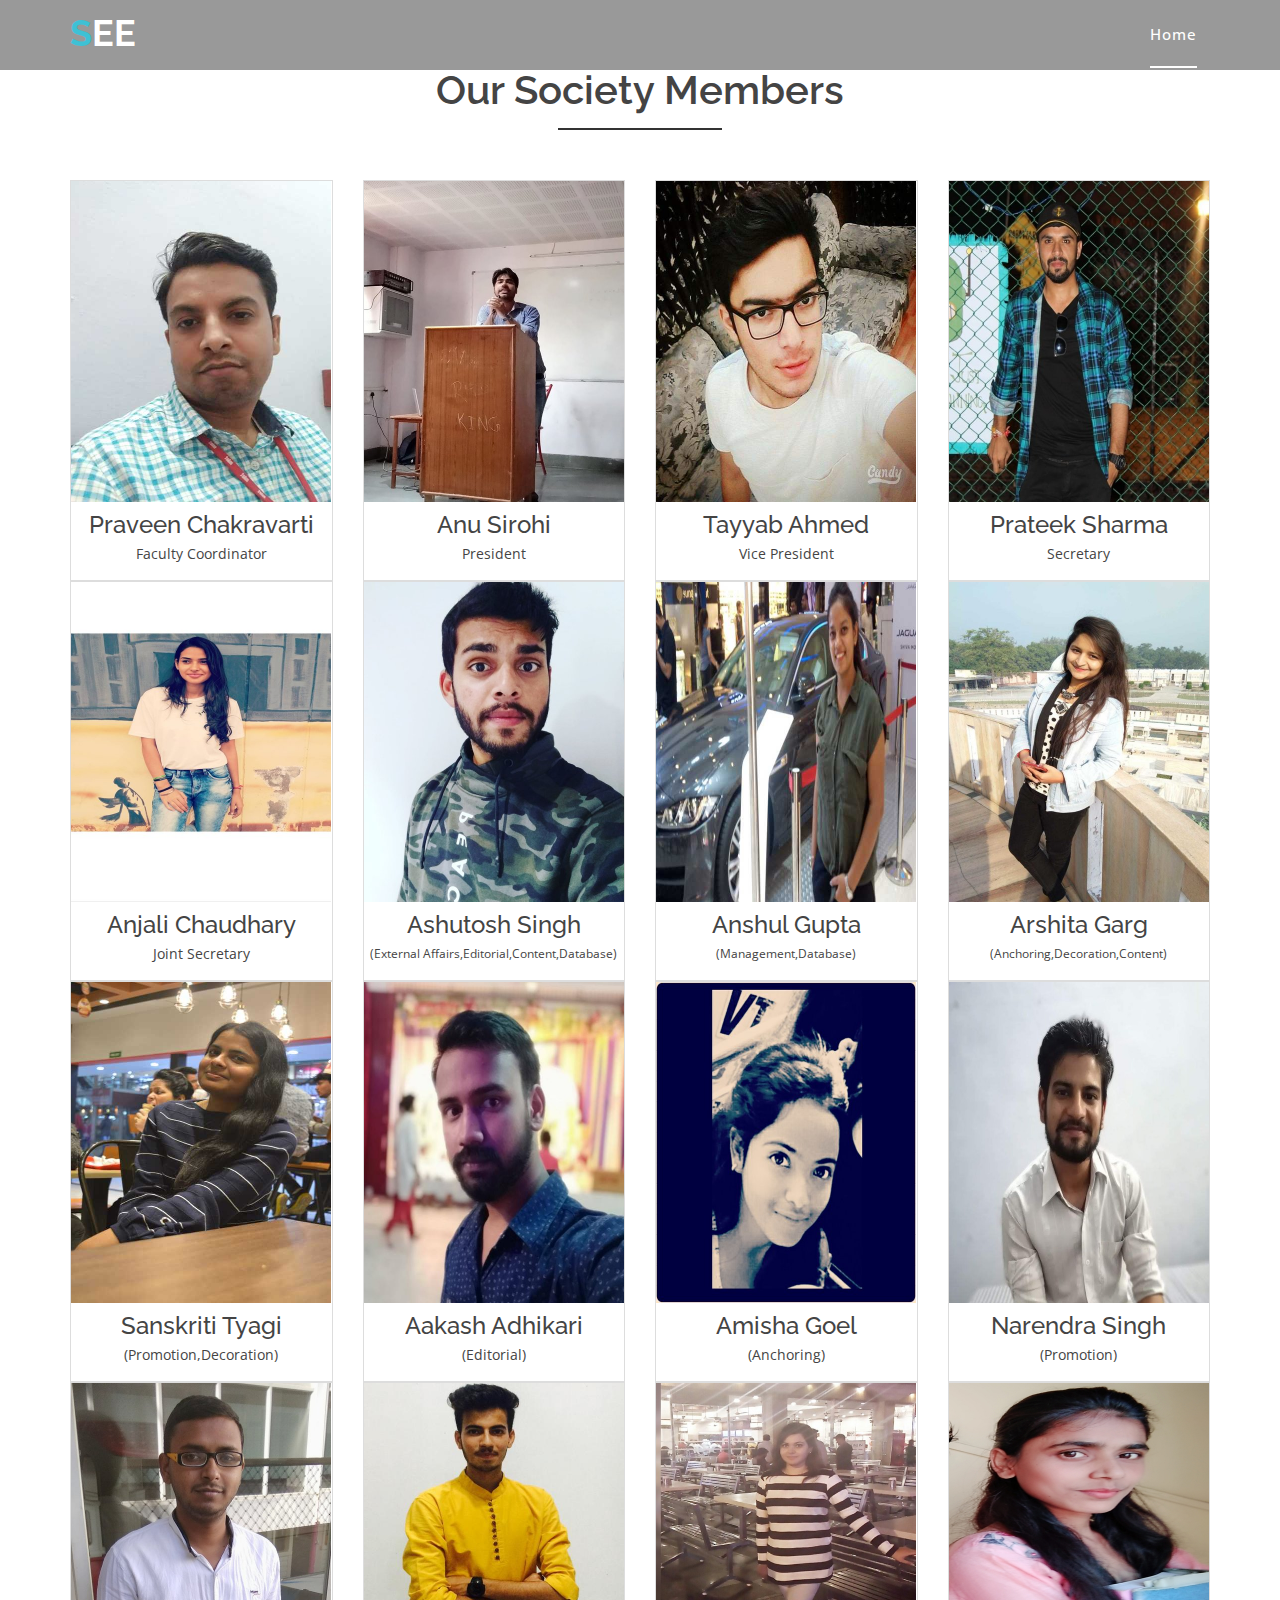
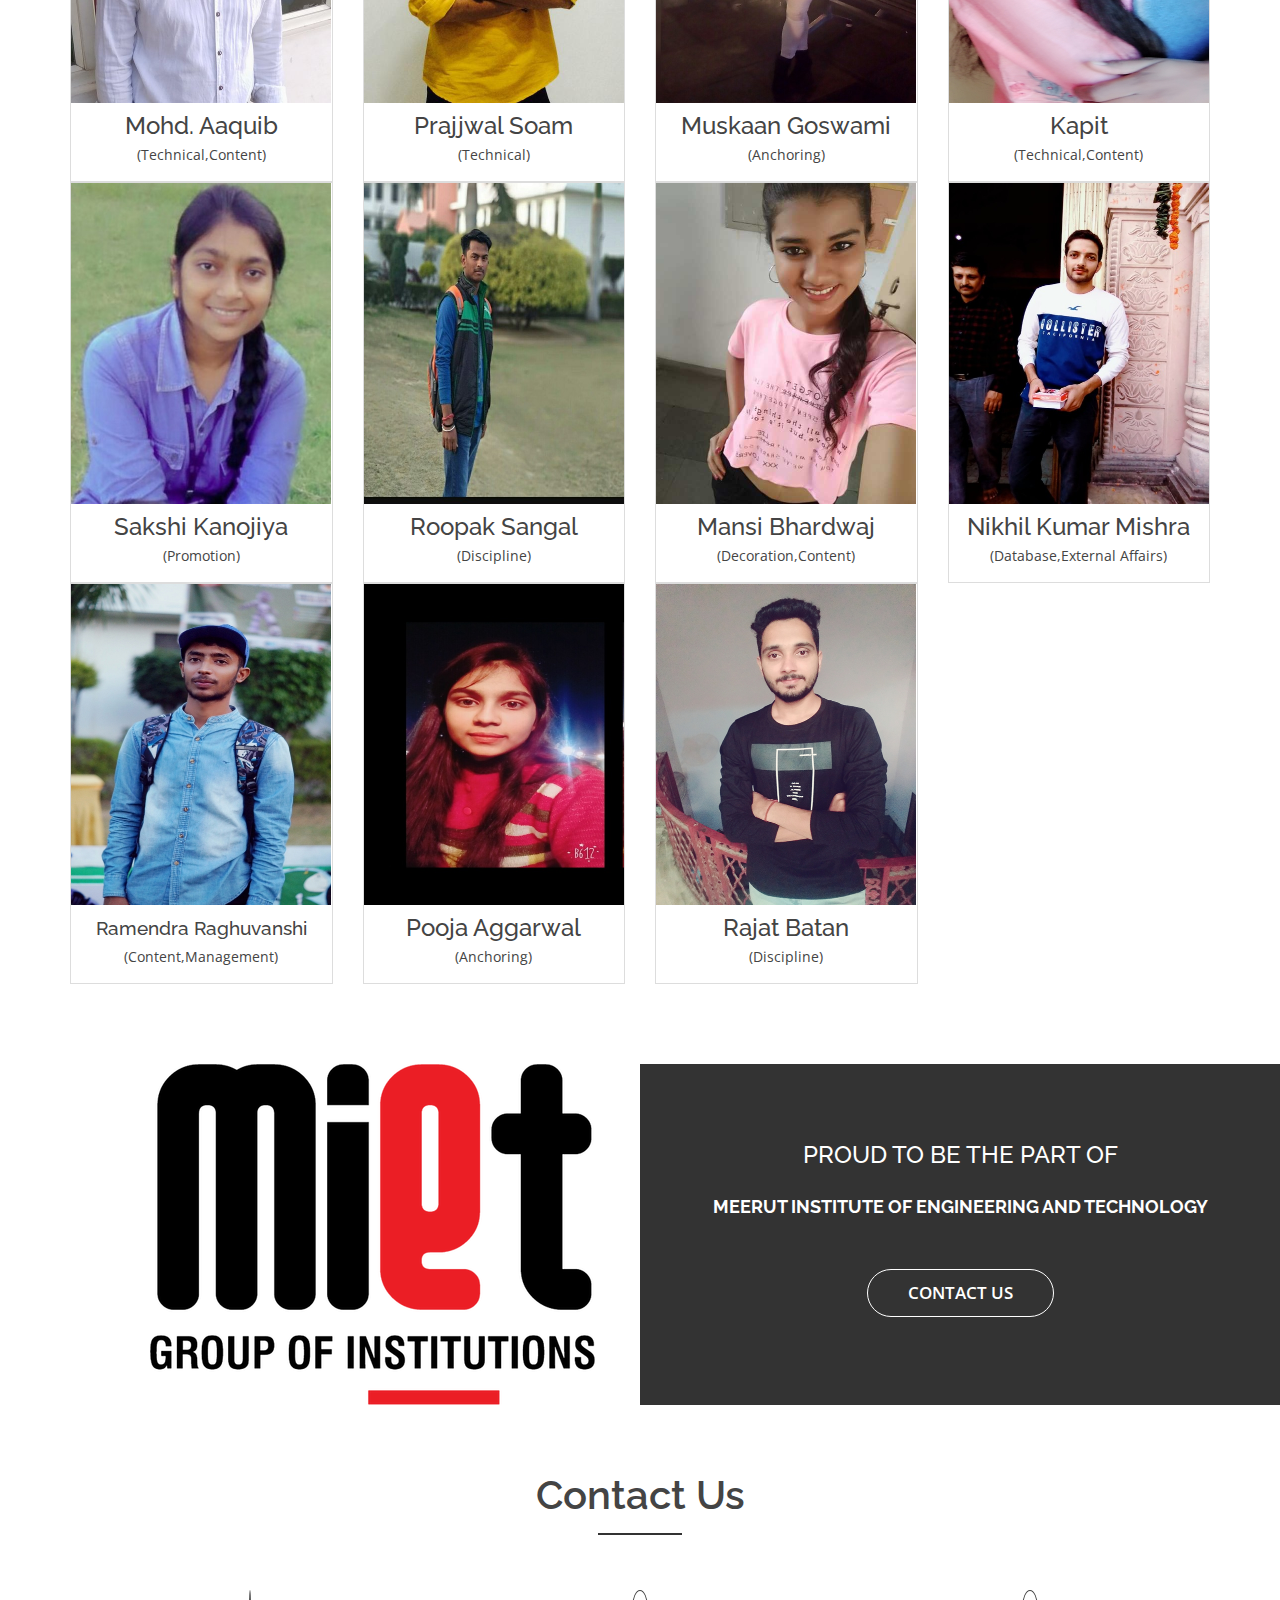
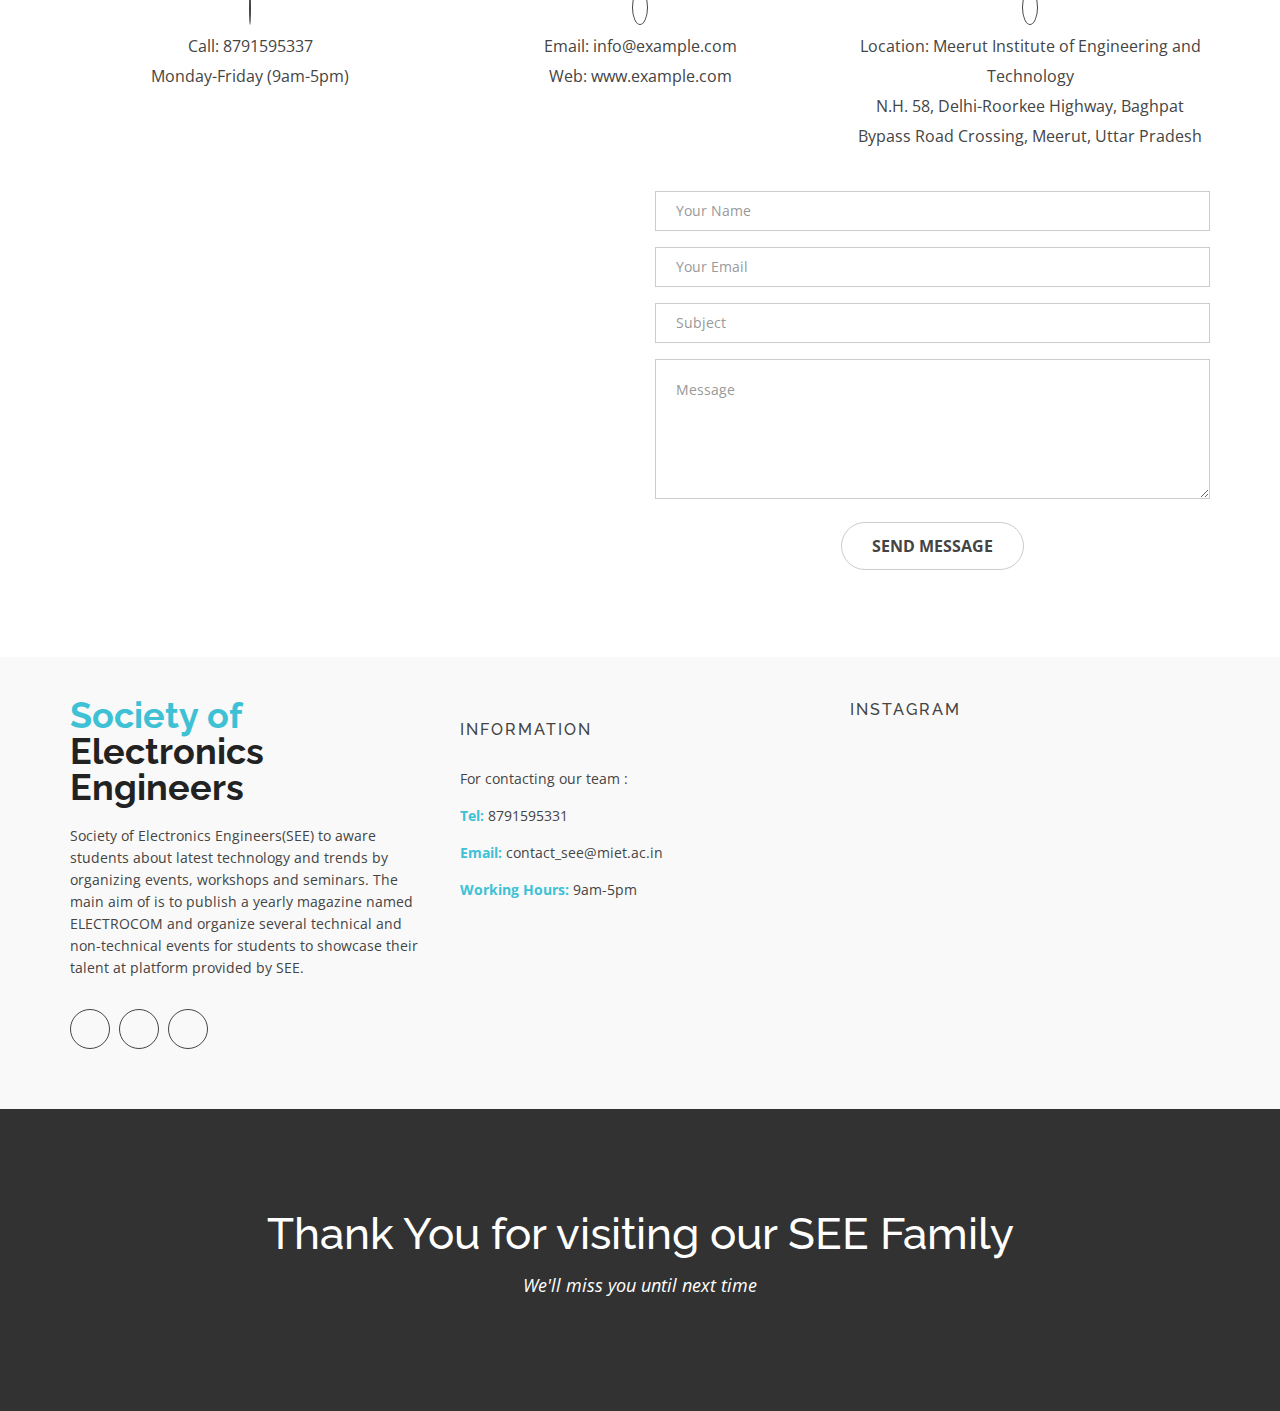
==== commit 5166b685: "Third Version" ====
--- a/team.html
+++ b/team.html
@@ -197,7 +197,7 @@
             <div class="single-team-member">
               <div class="team-img">
                 <a href="#">
-                    <img src="img/team1/anshul.jpg" alt="">
+                    <img src="img/team1/anshul.jpeg" alt="">
                   </a>
                 
               </div>
@@ -305,6 +305,93 @@
             </div>
           </div>
           <!-- End column -->
+
+          <div class="col-md-3 col-sm-3 col-xs-12">
+            <div class="single-team-member">
+              <div class="team-img">
+                <a href="#">
+                    <img src="img/team1/prajjwal.jpeg" alt="">
+                  </a>
+                
+              </div>
+              <div class="team-content text-center">
+                <h4>Prajjwal Soam</h4>
+                <p>(Technical)</p>
+              </div>
+            </div>
+          </div>
+
+          <!-- End column -->
+
+          <div class="col-md-3 col-sm-3 col-xs-12">
+            <div class="single-team-member">
+              <div class="team-img">
+                <a href="#">
+                    <img src="img/team1/muskaan.jpg" alt="">
+                  </a>
+                
+              </div>
+              <div class="team-content text-center">
+                <h4>Muskaan Goswami</h4>
+                <p>(Anchoring)</p>
+              </div>
+            </div>
+          </div>
+
+          <!-- End column -->
+
+          <div class="col-md-3 col-sm-3 col-xs-12">
+            <div class="single-team-member">
+              <div class="team-img">
+                <a href="#">
+                    <img src="img/team1/kapit.jpeg" alt="">
+                  </a>
+                
+              </div>
+              <div class="team-content text-center">
+                <h4>Kapit</h4>
+                <p>(Technical,Content)</p>
+              </div>
+            </div>
+          </div>
+
+          <!-- End column -->
+
+          <div class="col-md-3 col-sm-3 col-xs-12">
+            <div class="single-team-member">
+              <div class="team-img">
+                <a href="#">
+                    <img src="img/team1/sakshi.jpg" alt="">
+                  </a>
+                
+              </div>
+              <div class="team-content text-center">
+                <h4>Sakshi Kanojiya</h4>
+                <p>(Promotion)</p>
+              </div>
+            </div>
+          </div>
+
+          <!-- End column -->
+
+          <div class="col-md-3 col-sm-3 col-xs-12">
+            <div class="single-team-member">
+              <div class="team-img">
+                <a href="#">
+                    <img src="img/team1/roopak.jpeg" alt="">
+                  </a>
+                
+              </div>
+              <div class="team-content text-center">
+                <h4>Roopak Sangal</h4>
+                <p>(Discipline)</p>
+              </div>
+            </div>
+          </div>
+
+          <!-- End column -->
+
+
           <div class="col-md-3 col-sm-3 col-xs-12">
             <div class="single-team-member">
               <div class="team-img">
@@ -314,7 +401,7 @@
                 
               </div>
               <div class="team-content text-center" style="padding: 10px;">
-                <h4>Mansi Chaudhary</h4>
+                <h4>Mansi Bhardwaj</h4>
                 <p>(Decoration,Content)</p>
               </div>
             </div>
--- a/css/style.css
+++ b/css/style.css
@@ -1,8 +1,5 @@
 /*
-  Theme Name: eBusiness
-  Theme URL: https://bootstrapmade.com/ebusiness-bootstrap-corporate-template/
-  Author: BootstrapMade.com
-  License: https://bootstrapmade.com/license/
+ 
 */
 
 /*-----------------------------------------------------------------------------------
